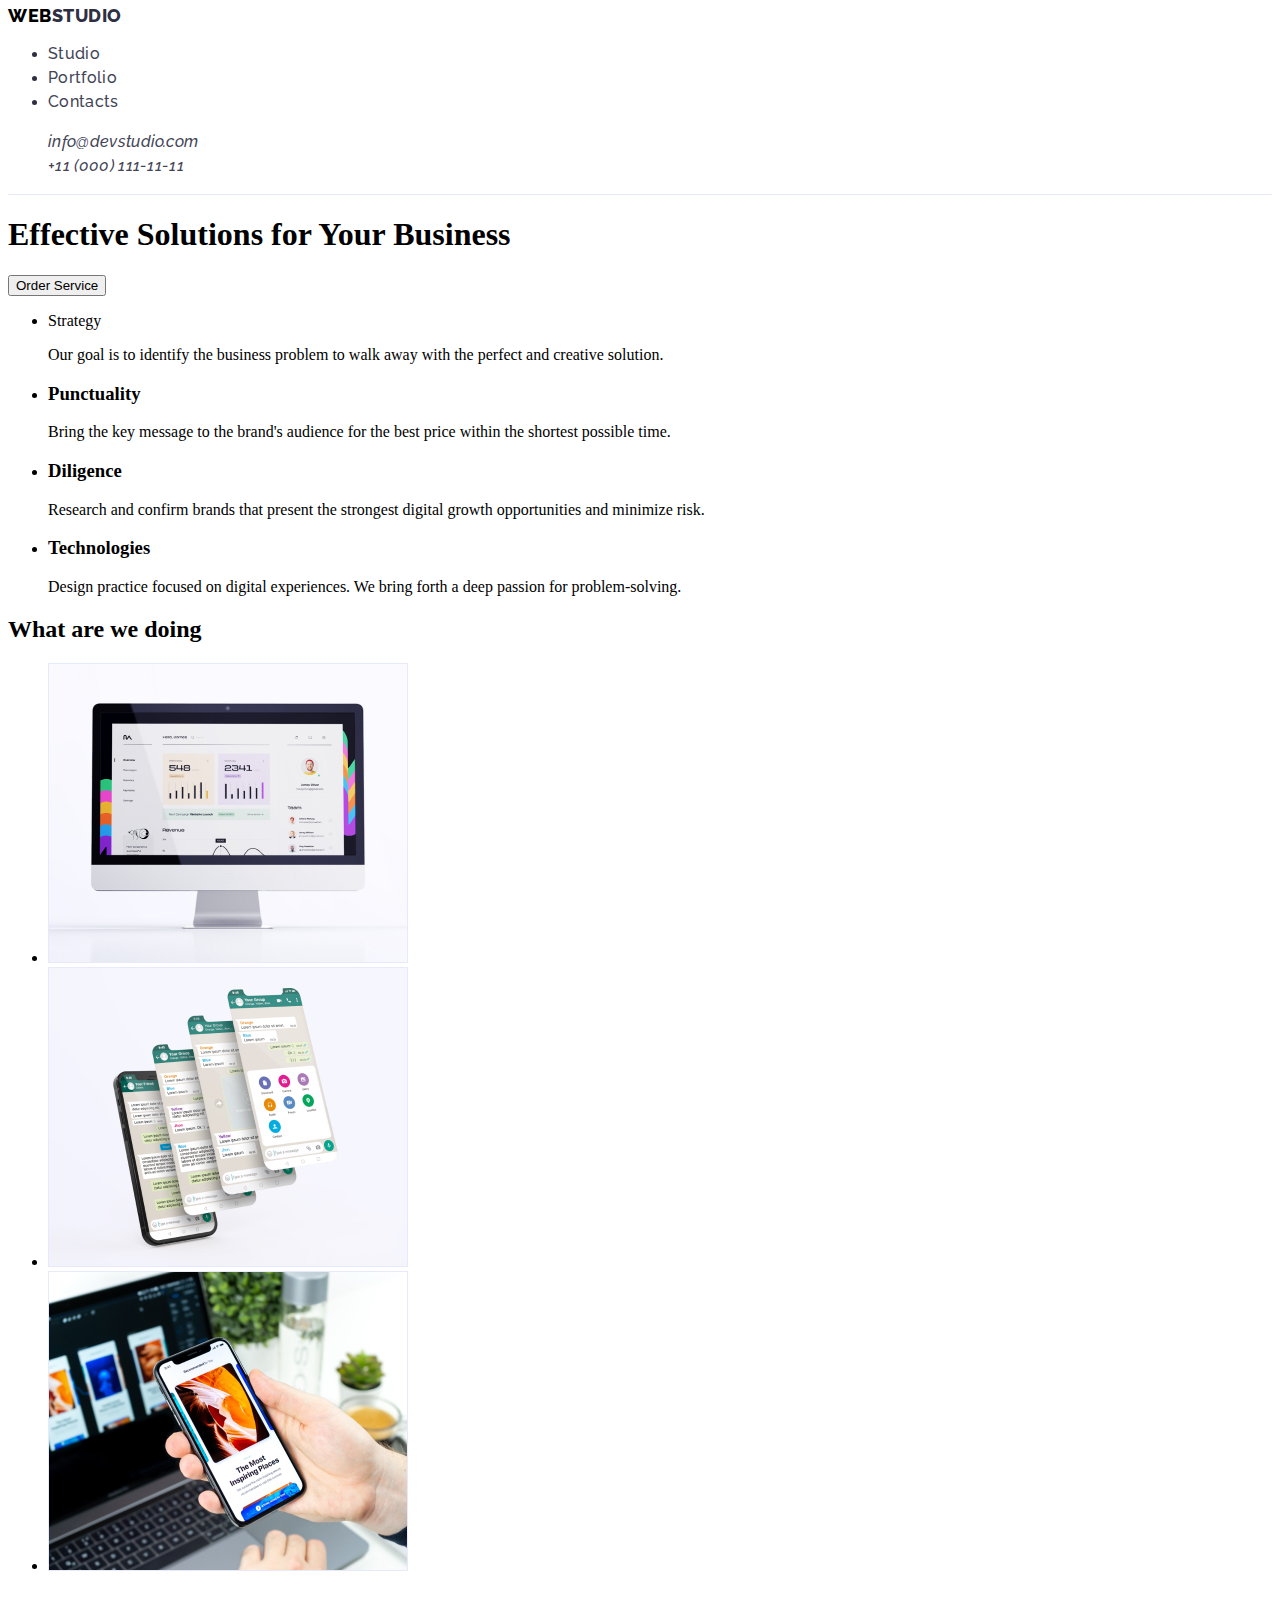
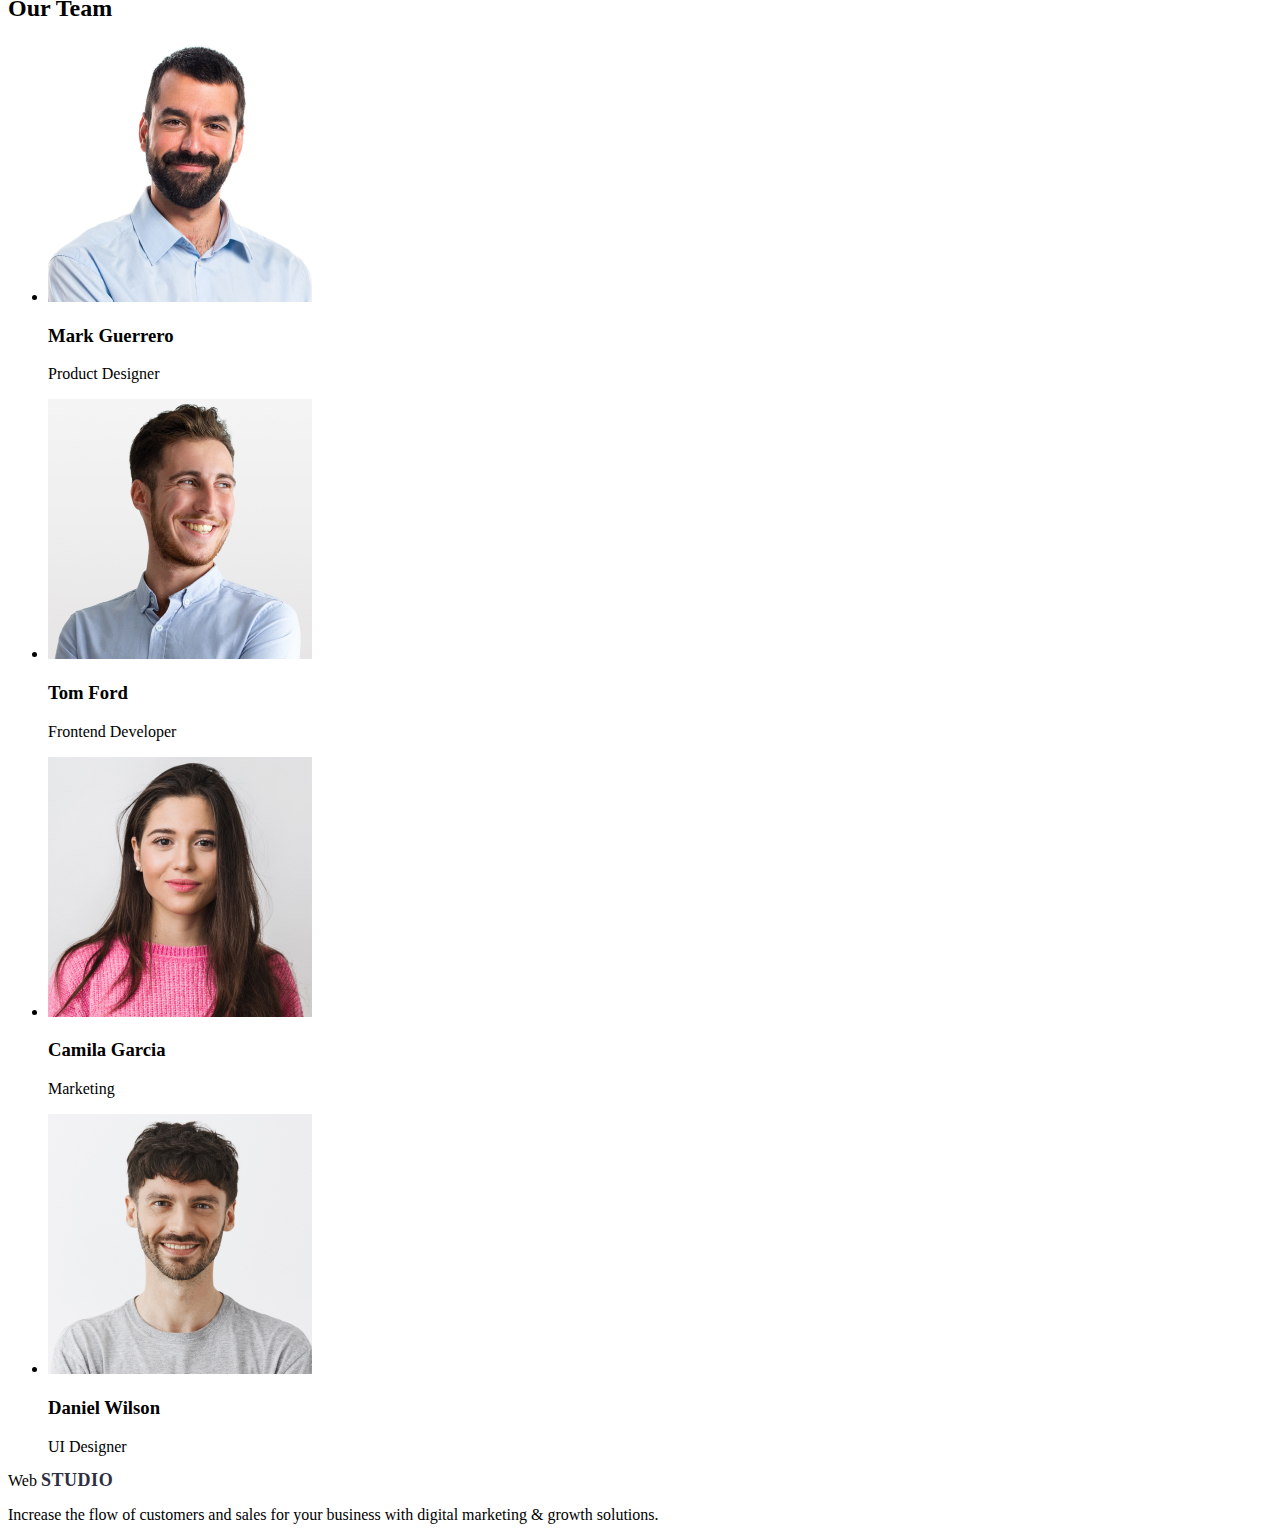
==== index.html @ d3e0f29e "header" ====
<!DOCTYPE html>
<html lang="en">
<head>
    <meta charset="UTF-8">
    <meta name="viewport" content="width=device-width, initial-scale=1.0">
    <title>Web Studio</title>
    <link rel="stylesheet" href="node_modules/modern-normalize/modern-normalize.css">
    <link rel="preconnect" href="https://fonts.googleapis.com">
    <link rel="preconnect" href="https://fonts.gstatic.com" crossorigin>
    <link href="https://fonts.googleapis.com/css2?family=Raleway:wght@800&family=Roboto:wght@400;500;700;900&display=swap" rel="stylesheet">
    <link rel="stylesheet" href="./css/styles.css">
</head>
<body>
    <!--HEADER-->
<header class="header">
    <div class="div-container container">
        <nav class="header-nav list">
            <a class="header-logo link" href="./index.html"
                >Web<span class="span-logo">Studio</span>
            </a>
         
              <ul class="header-menu-list">
                <li class="header-list">
                    <a class="header-list-link link" href="./index.html">Studio</a>
                </li>
                  <li class="header-list">
                    <a class="header-list-link link" href="./portfolio.html">Portfolio</a>
                </li >
                  <li class="header-list">
                    <a class="header-list-link link" href="">Contacts</a>
                </li>
              </ul>
          </nav>
    
    <address  class="header-address">
        <ul class="header-address-menu list">
            <li class="header-addres-list" >
                <a class="contact link" href="mailto:info@devstudio.com">info@devstudio.com</a>
            </li>
            <li class="header-addres-list">
                <a class="contact link" href="tel:+110001111111">+11 (000) 111-11-11</a>
            </li>
        </ul>
    </address>
</header>

<main>
<!--HERO SECTION-->
   <section class="hero"> 
        <div class="container">
        <h1 class="hero-title">Effective Solutions for Your Business</h1>
        <button class="hero-button" type="button">Order Service</button>   
    </div>        
    </section>

<!-- Section 2-->
    <section >
        <div >
            <h2  hidden>benefits</h2>
            <ul>
                <li>
                    <h3">Strategy</h3>
                    <p >Our goal is to identify the business problem to walk away with the perfect and creative solution.</p>
                </li>
                <li >
                    <h3>Punctuality</h3>
                    <p>Bring the key message to the brand's audience for the best price within the shortest possible time.</p>
                </li>
                <li >
                    <h3 >Diligence</h3>
                    <p>Research and confirm brands that present the strongest digital growth opportunities and minimize risk.</p>
                </li>
                <li>
                    <h3 >Technologies</h3>
                    <p >Design practice focused on digital experiences. We bring forth a deep passion for problem-solving.</p>
                </li> 
            </ul>  
        </div>               
    </section>

    <!-- Section 3-->
    <section >
        <div>
            <h2 >What are we doing</h2>
            <ul >
                <li class="intent-list"> 
                    <img src="./images/img1.jpg" alt="computer" width="360" />
                </li>
                <li>
                    <img src="./images/img2.jpg" alt="messenger" width="360" />
                </li>
                <li>
                    <img src="./images/img3.jpg" alt="phone" width="360"  />
                </li>
            </ul>
        </div>
    </section>

    <!-- Section 4-->  
    <section>
        <div>
            <h2 id="Portfolio">Our Team</h2>
            <ul>
                <li>
                   <img 
                    src="./images/secman1.jpg" 
                    alt="Mark Guerrero"
                    width="264" />
                    <div>
                        <h3>Mark Guerrero</h3>
                        <p>Product Designer</p>
                    </div>
                        

                </li>
                <li>
                    <img 
                    src="./images/secman2.jpg"
                    alt="Tom Ford"
                    width="264" />
                    <div>
                        <h3>Tom Ford</h3>
                        <p>Frontend Developer</p>
                    </div>
                </li>
                <li>
                    <img 
                    src="./images/secman3.jpg"
                    alt="Camila Garcia"
                    width="264" />
                    <div class="container">
                        <h3>Camila Garcia</h3>
                        <p>Marketing</p> 
                    </div>
                </li>
                <li>
                    <img 
                    src="./images/secman4.jpg"
                    alt="Daniel Wilson"
                    width="264" />
                    <div>
                        <h3>Daniel Wilson</h3>
                        <p>UI Designer</p> 
                    </div>
                </li>
            </ul>
        </div>
    </section>
</main>
<!-- Footer-->
<footer>
    <section>
        
           <a >Web
            <span class="span-logo">Studio</span></a>
        
        <div>
           <p>Increase the flow of customers and sales for your business with digital marketing & growth solutions.</p>
        </div>
    </section>
        
</footer>
</body>

</html>
---- css/styles.css ----
.body{
    font-family: "Roboto", sans-serif;
    color: #434455;
    background-color: #FFFFFF;
}

:root{
--background-color: #FFF;
----IRIS: #4D5AE5;
----NAVY-BLUE: #2E2F42;
----CLOUD: #F4F4FD;
--SLATE: #434455;

}

a:hover,
a:focus{
    color: #4D5AE5;
}

.li a:hover{
    color: #404BBF;
}

.list{
    list-style: none;
}

.container{

}
.link {
    text-decoration: none
}
.link:hover {
    color: #404bbf;
}

.link:focus {
    color: #404bbf;
}

/* HEADER*/

.header {
    border-bottom: 1px solid  #E7E9FC;
    
        
}

.header-nav {
   
}

.header-logo {
    color: var(--IRIS);
    font-family: "Raleway", sans-serif;
        font-size: 18px;
        font-weight: 800;
        line-height: 1.17px;
        letter-spacing: 0.03em;
        text-transform: uppercase;
    text-decoration: none;
}
.span-logo{
    color: var(----NAVY-BLUE);
        font-size: 18px;
        font-weight: 800;
        line-height: 1.16px;
        letter-spacing: 0.03em;
        text-transform: uppercase;

}

.header-menu-list {
    color: var(--NAVY-BLUE, #2E2F42);
   
    font-weight: 500;
     font-size: 16px;
    line-height: 1.5;
    letter-spacing: 0.02em;

}

.header-list {}

.header-list-link {
    font-family: "Raleway", sans-serif;
    color: var(--SLATE);
    font-size: 16px; 
    font-weight: 500;
    line-height: 1.5px;
    letter-spacing: 0.02em;
    text-decoration: none;
}
.header-list-link:hover
.header-list-link:focus {
    color: #404bbf;
}

.header-address {
    color: var(--SLATE);
    font-size: 16px;
    font-weight: 400;
    line-height: 1.5px;
    letter-spacing: 0.02em;
}

.header-address-menu {}

.list { list-style: none;}

.header-addres-list {
    font-family: "Raleway", sans-serif;
    font-size: 16px;
    font-weight: 500;
    line-height: 1.5;
    letter-spacing: 0.02em;
    color: var(----NAVY-BLUE);
    text-decoration: none;
}

.contact{
    font-size: 16px;
    line-height: 1.5;
    letter-spacing: 0.02em;
    text-decoration: none;
    color: var(--SLATE);
}
.contact :hover
.contact:focus {
    color: #404bbf;
}
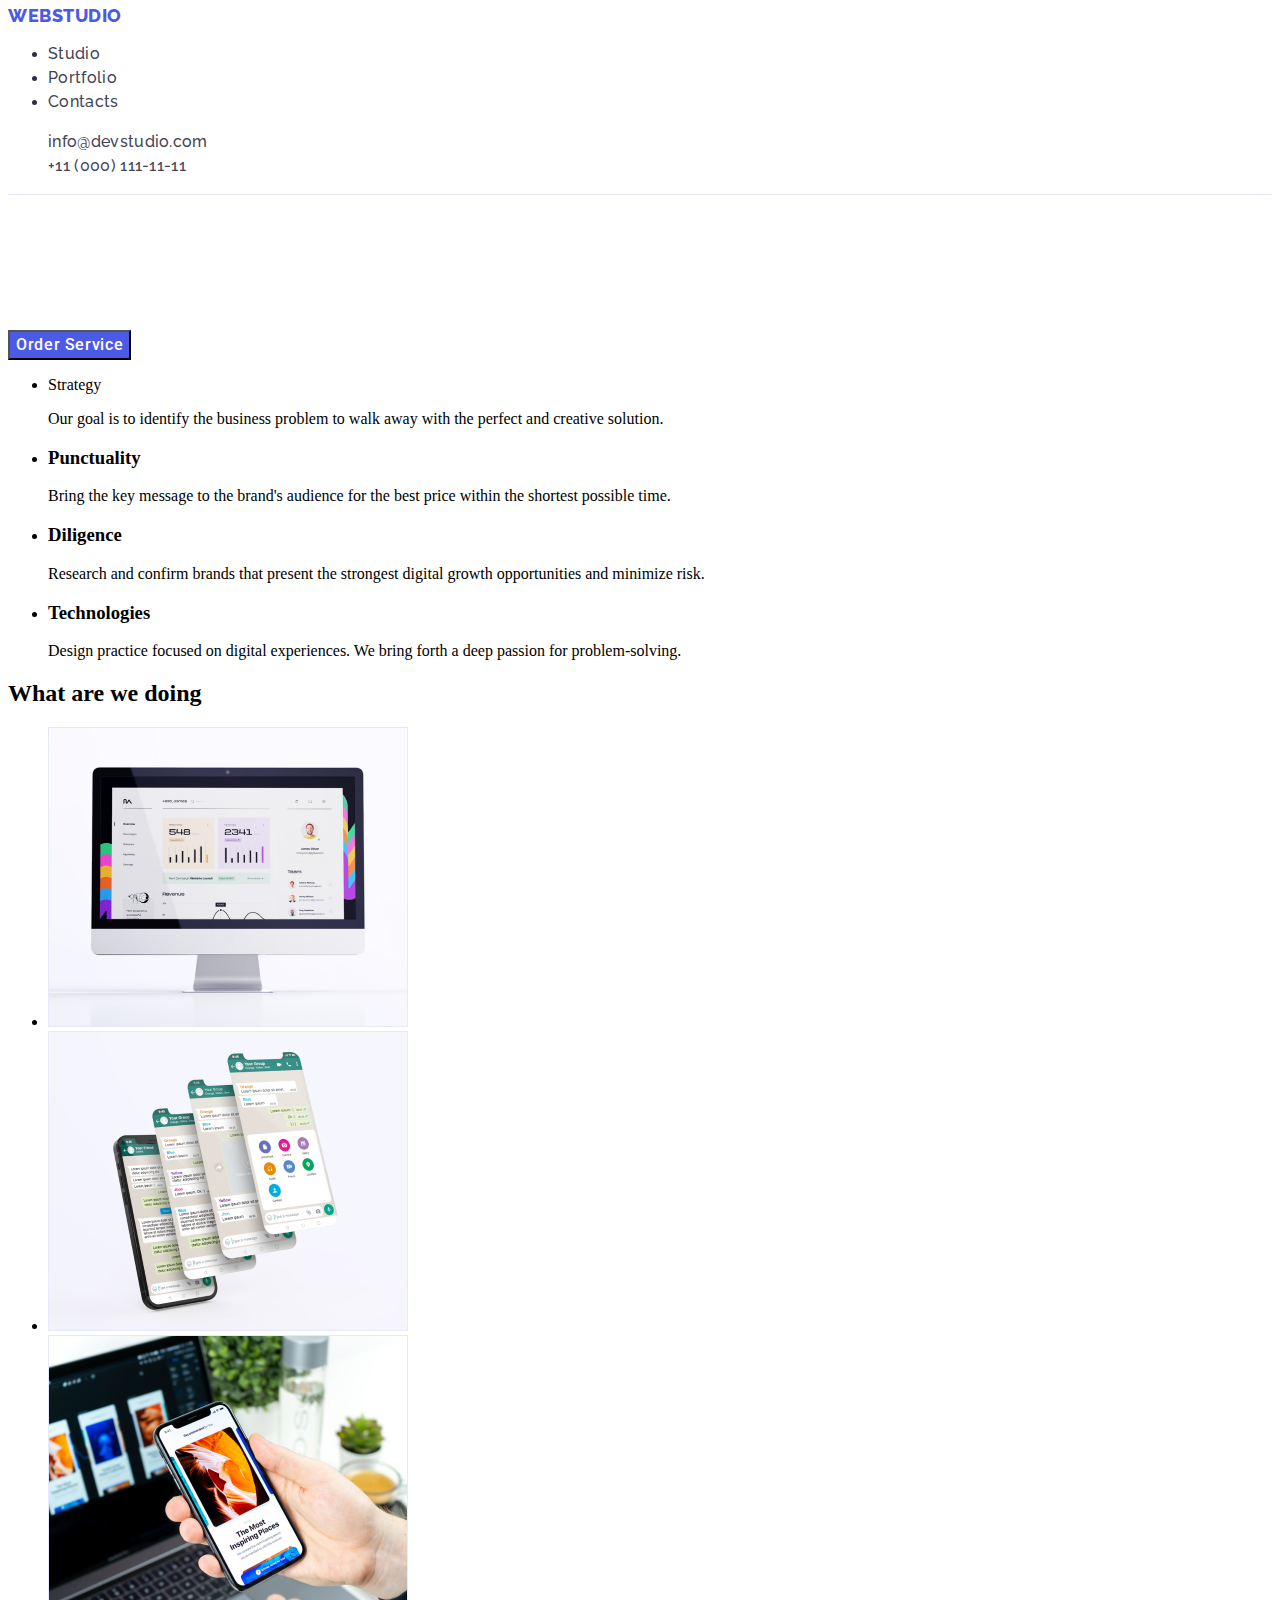
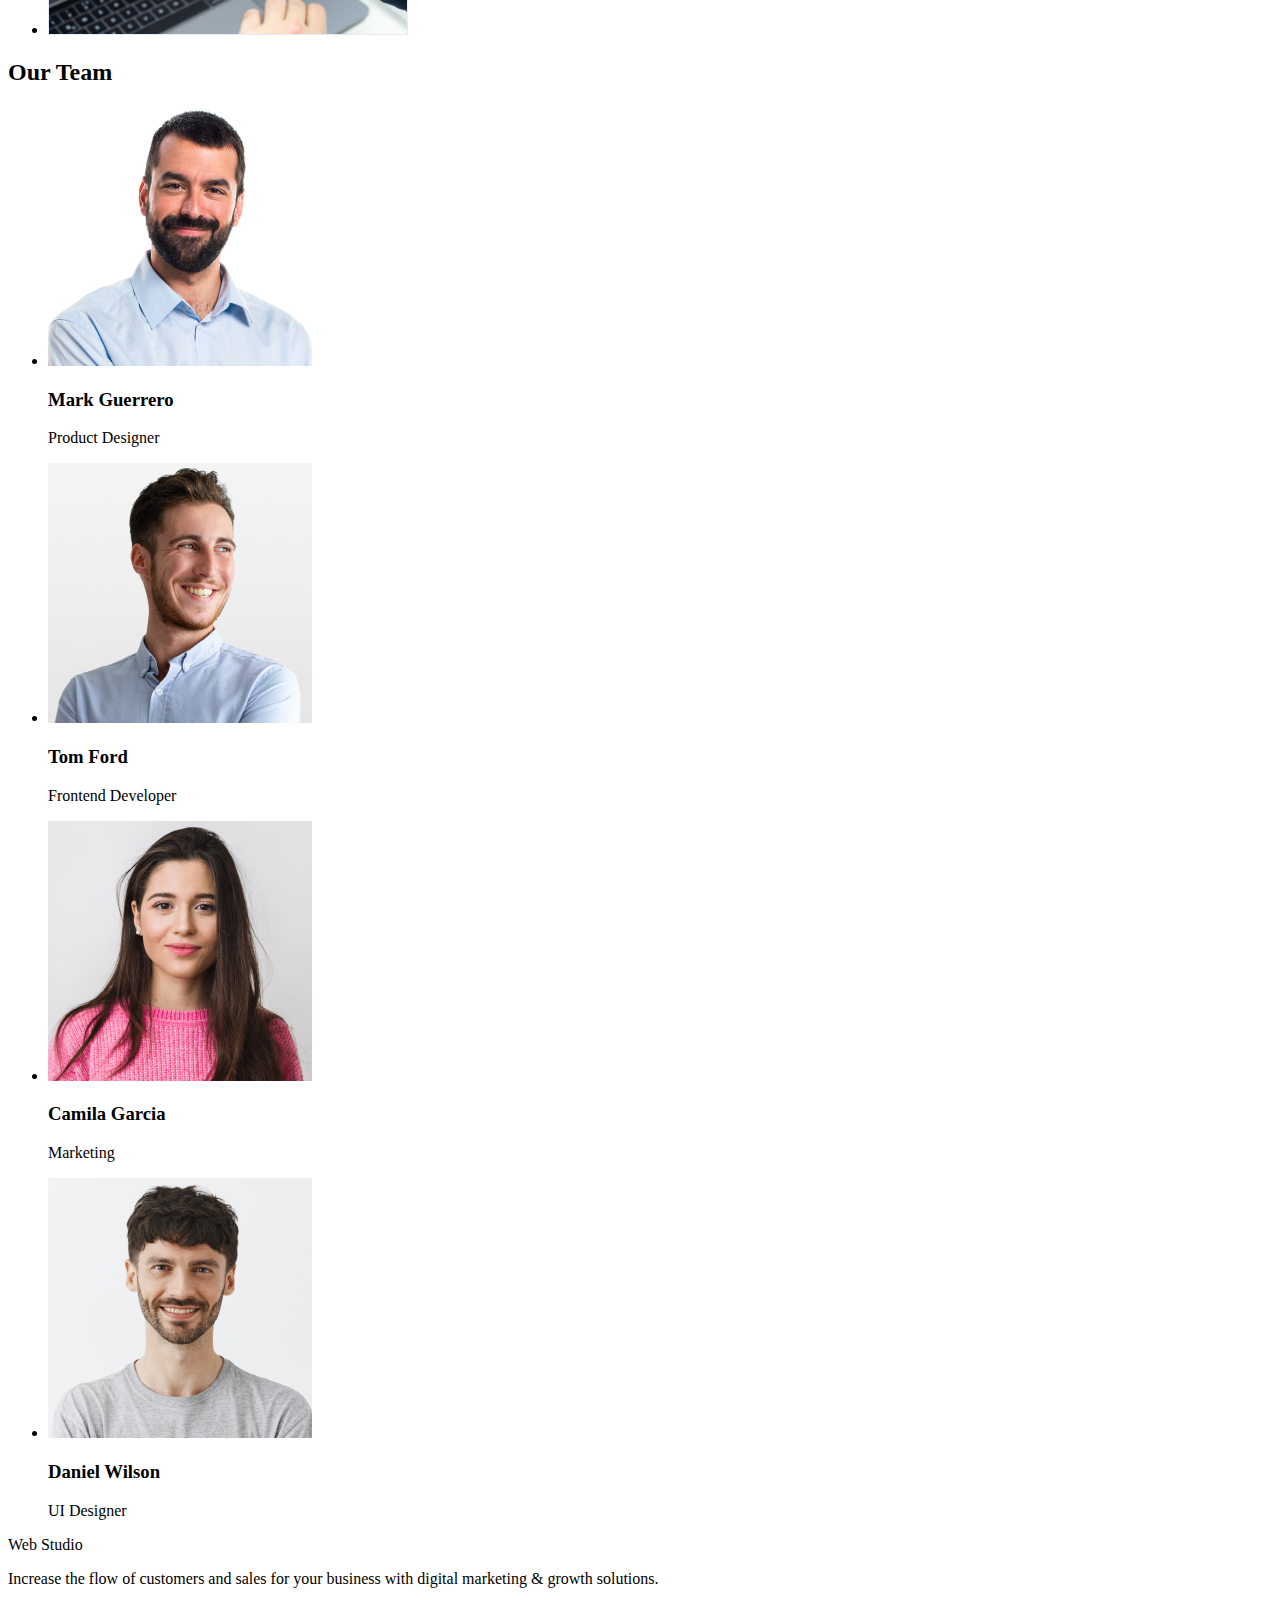
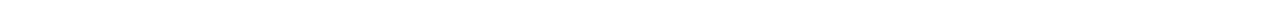
==== commit 91c600cc: "hero" ====
--- a/index.html
+++ b/index.html
@@ -12,50 +12,46 @@
 </head>
 <body>
     <!--HEADER-->
-<header class="header">
-    <div class="div-container container">
-        <nav class="header-nav list">
-            <a class="header-logo link" href="./index.html"
-                >Web<span class="span-logo">Studio</span>
-            </a>
-         
-              <ul class="header-menu-list">
-                <li class="header-list">
-                    <a class="header-list-link link" href="./index.html">Studio</a>
+ <header class="header">
+            <nav class="header-nav list">
+                <a class="header-logo link" href="./index.html"
+                >Web<span class="header-span"></span>Studio</a>
+             
+                  <ul class="header-menu-list">
+                    <li class="header-list">
+                        <a class="header-list-link link" href="./index.html">Studio</a>
+                    </li class="header-list">
+                      <li>
+                        <a class="header-list-link link" href="./portfolio.html">Portfolio</a>
+                    </li class="header-list">
+                      <li>
+                        <a class="header-list-link link" href="">Contacts</a>
+                    </li>
+                  </ul>
+              </nav>
+        <address class="header-address">
+            <ul class="header-address-menu list">
+                <li class="header-address-list" >
+                    <a class="contact link" href="mailto:info@devstudio.com">info@devstudio.com</a>
                 </li>
-                  <li class="header-list">
-                    <a class="header-list-link link" href="./portfolio.html">Portfolio</a>
-                </li >
-                  <li class="header-list">
-                    <a class="header-list-link link" href="">Contacts</a>
+                <li class="header-address-list">
+                    <a class="contact link" href="tel:+110001111111">+11 (000) 111-11-11</a>
                 </li>
-              </ul>
-          </nav>
-    
-    <address  class="header-address">
-        <ul class="header-address-menu list">
-            <li class="header-addres-list" >
-                <a class="contact link" href="mailto:info@devstudio.com">info@devstudio.com</a>
-            </li>
-            <li class="header-addres-list">
-                <a class="contact link" href="tel:+110001111111">+11 (000) 111-11-11</a>
-            </li>
-        </ul>
-    </address>
-</header>
-
+            </ul>
+        </address>
+    </header>
 <main>
 <!--HERO SECTION-->
    <section class="hero"> 
-        <div class="container">
+        
         <h1 class="hero-title">Effective Solutions for Your Business</h1>
         <button class="hero-button" type="button">Order Service</button>   
-    </div>        
+          
     </section>
 
 <!-- Section 2-->
     <section >
-        <div >
+        
             <h2  hidden>benefits</h2>
             <ul>
                 <li>
@@ -75,7 +71,7 @@
                     <p >Design practice focused on digital experiences. We bring forth a deep passion for problem-solving.</p>
                 </li> 
             </ul>  
-        </div>               
+                      
     </section>
 
     <!-- Section 3-->
--- a/css/styles.css
+++ b/css/styles.css
@@ -6,9 +6,9 @@
 
 :root{
 --background-color: #FFF;
-----IRIS: #4D5AE5;
-----NAVY-BLUE: #2E2F42;
-----CLOUD: #F4F4FD;
+--IRIS: #4D5AE5;
+--NAVY-BLUE: #2E2F42;
+--CLOUD: #F4F4FD;
 --SLATE: #434455;
 
 }
@@ -62,7 +62,7 @@
         text-transform: uppercase;
     text-decoration: none;
 }
-.span-logo{
+.header-span{
     color: var(----NAVY-BLUE);
         font-size: 18px;
         font-weight: 800;
@@ -104,13 +104,14 @@
     font-weight: 400;
     line-height: 1.5px;
     letter-spacing: 0.02em;
+    font-style: normal
 }
 
 .header-address-menu {}
 
 .list { list-style: none;}
 
-.header-addres-list {
+.header-address-list {
     font-family: "Raleway", sans-serif;
     font-size: 16px;
     font-weight: 500;
@@ -128,6 +129,36 @@
     color: var(--SLATE);
 }
 .contact :hover
-.contact:focus {
+.contact :focus {
     color: #404bbf;
+}
+
+/*--HERO SECTION--*/
+.hero {
+
+}
+
+.hero-title {
+background-color: var(----NAVY-BLUE);
+    font-size: 56px;
+    line-height: 1.07;
+    text-align: center;
+    letter-spacing: 0.02em;
+    color: #ffffff;
+}
+
+.hero-button {
+    background-color: #4D5AE5;
+    font-family: "Roboto", sans-serif;
+    font-weight: 500;
+    font-size: 16px;
+     line-height: 1.5;
+    letter-spacing: 0.04em;
+    color: #ffffff;
+}
+
+.hero-button :hover
+.hero-button :focus{
+background-color: #404BBF;
+cursor: pointer;
 }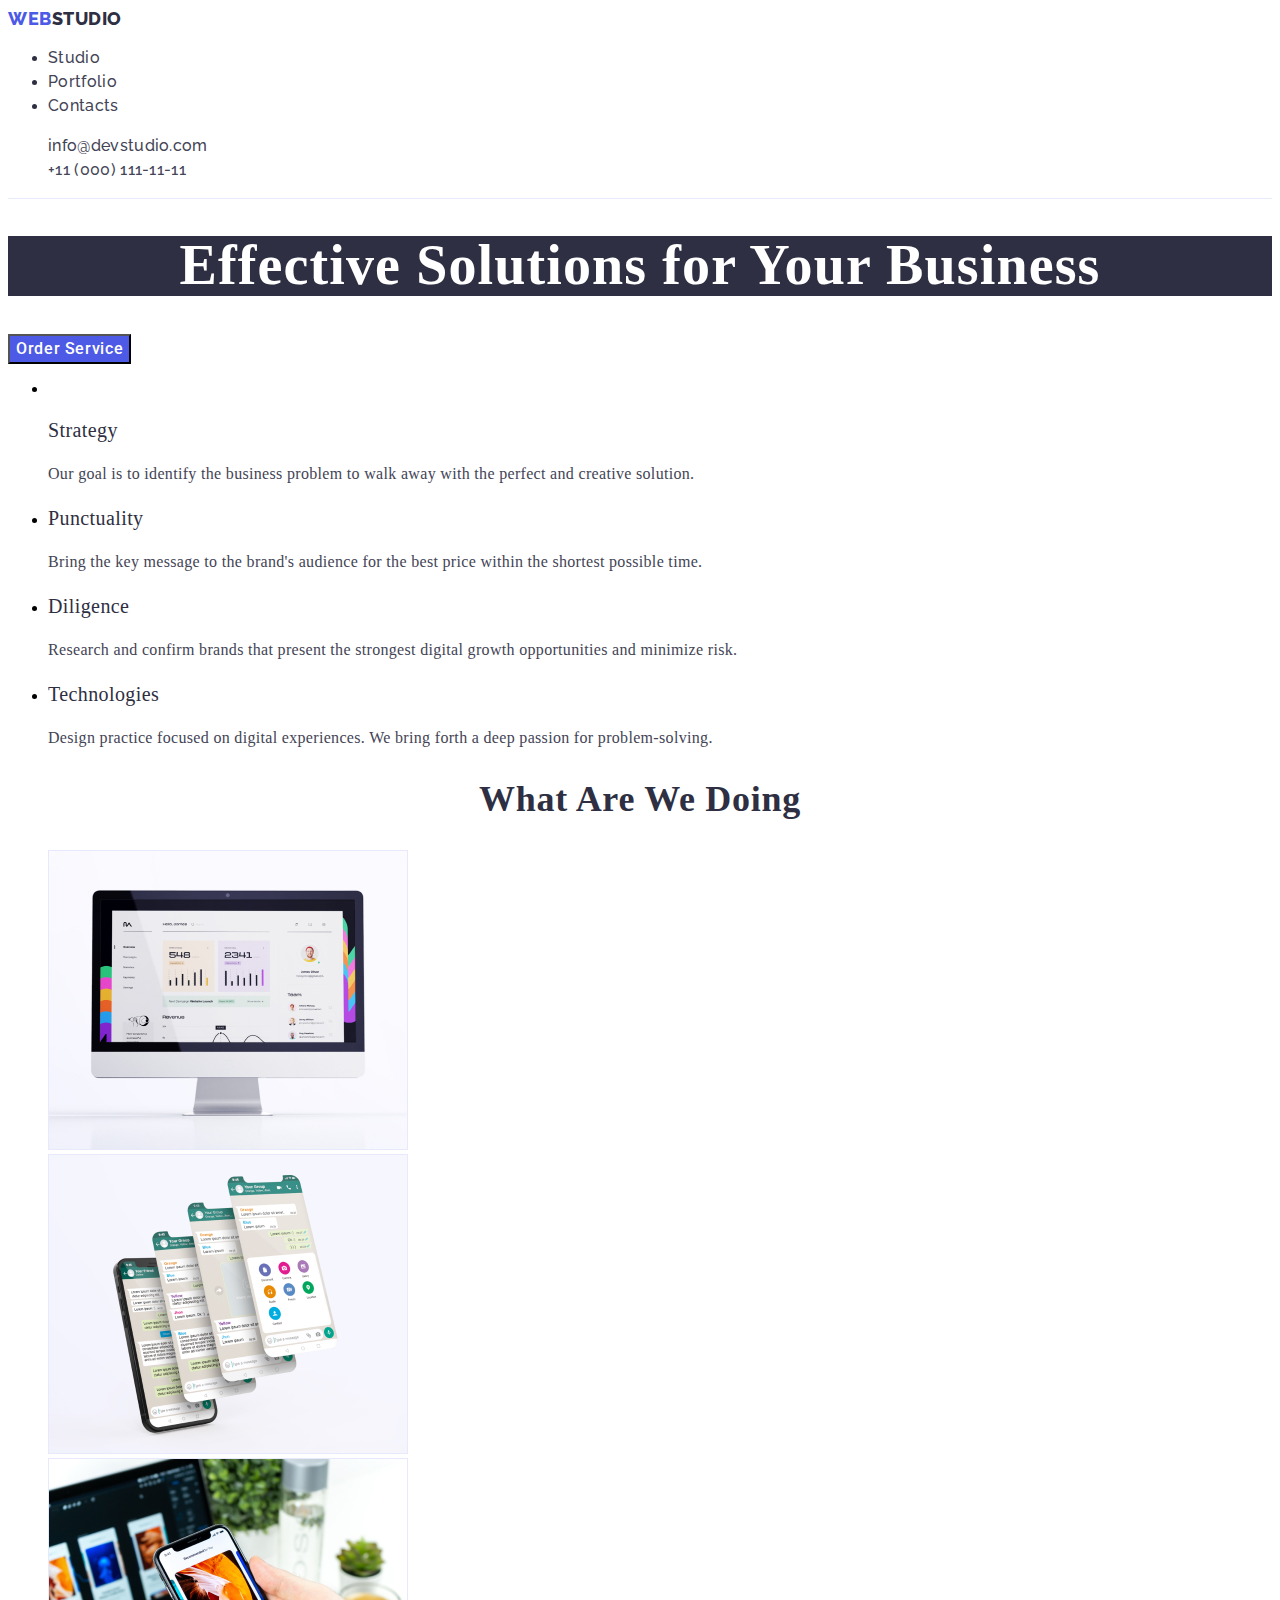
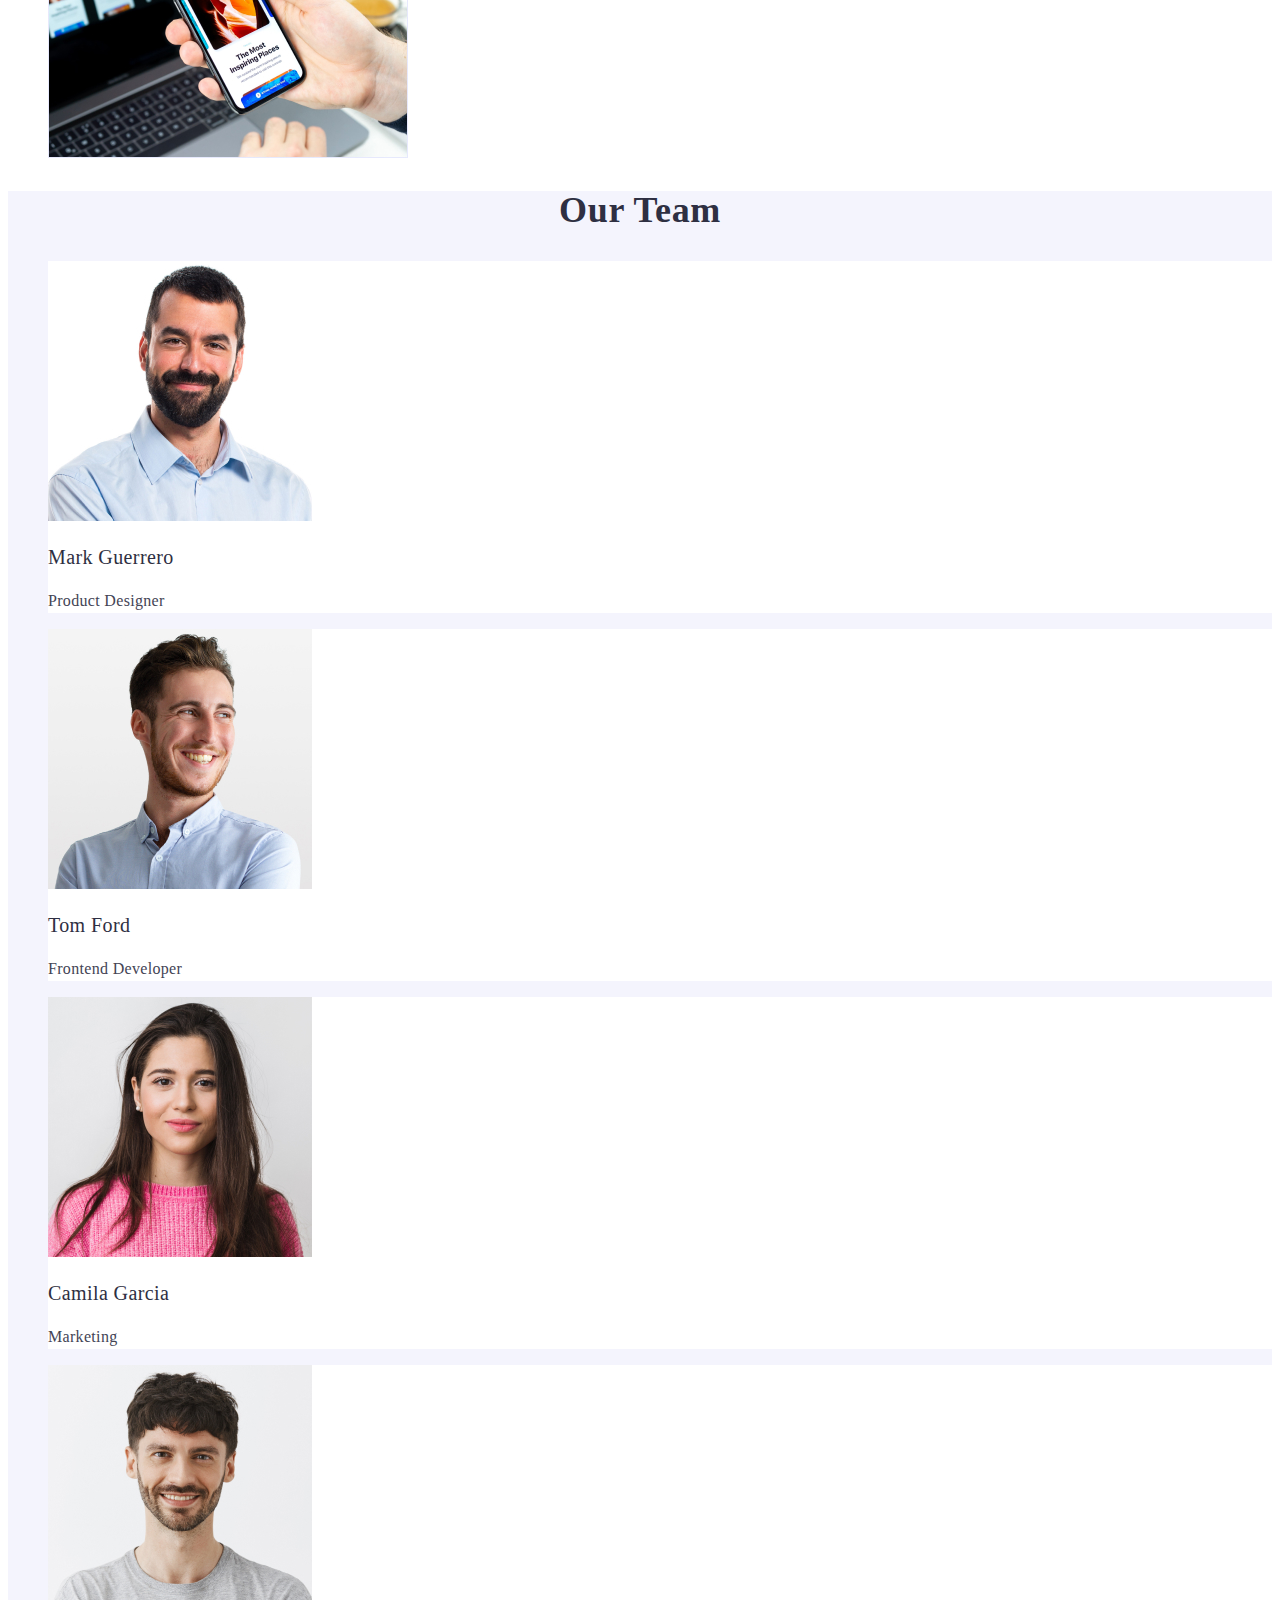
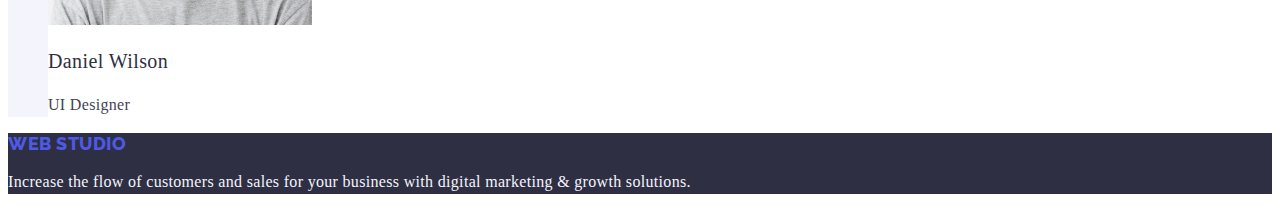
==== commit 61bd68d3: "footer" ====
--- a/index.html
+++ b/index.html
@@ -13,10 +13,10 @@
 <body>
     <!--HEADER-->
  <header class="header">
-            <nav class="header-nav list">
+            
                 <a class="header-logo link" href="./index.html"
-                >Web<span class="header-span"></span>Studio</a>
-             
+                >Web<span class="header-span">Studio</span></a>
+             <nav class="header-nav list">
                   <ul class="header-menu-list">
                     <li class="header-list">
                         <a class="header-list-link link" href="./index.html">Studio</a>
@@ -28,7 +28,7 @@
                         <a class="header-list-link link" href="">Contacts</a>
                     </li>
                   </ul>
-              </nav>
+            </nav>
         <address class="header-address">
             <ul class="header-address-menu list">
                 <li class="header-address-list" >
@@ -50,108 +50,108 @@
     </section>
 
 <!-- Section 2-->
-    <section >
+    <section class="benefits">
         
-            <h2  hidden>benefits</h2>
-            <ul>
-                <li>
-                    <h3">Strategy</h3>
-                    <p >Our goal is to identify the business problem to walk away with the perfect and creative solution.</p>
+            <h2  class="visually-hidden">benefits</h2>
+            <ul class="benefits-socials">
+                <li class="benefits-list"></li>
+                    <h3 class="benefits-title">Strategy</h3>
+                    <p class="benefits-text">Our goal is to identify the business problem to walk away with the perfect and creative solution.</p>
                 </li>
-                <li >
-                    <h3>Punctuality</h3>
-                    <p>Bring the key message to the brand's audience for the best price within the shortest possible time.</p>
+                <li class="benefits-list">
+                    <h3 class="benefits-title">Punctuality</h3>
+                    <p class="benefits-text">Bring the key message to the brand's audience for the best price within the shortest possible time.</p>
                 </li>
-                <li >
-                    <h3 >Diligence</h3>
-                    <p>Research and confirm brands that present the strongest digital growth opportunities and minimize risk.</p>
+                <li class="benefits-list">
+                    <h3 class="benefits-title">Diligence</h3>
+                    <p class="benefits-text">Research and confirm brands that present the strongest digital growth opportunities and minimize risk.</p>
                 </li>
-                <li>
-                    <h3 >Technologies</h3>
-                    <p >Design practice focused on digital experiences. We bring forth a deep passion for problem-solving.</p>
+                <li class="benefits-list">
+                    <h3 class="benefits-title">Technologies</h3>
+                    <p class="benefits-text">Design practice focused on digital experiences. We bring forth a deep passion for problem-solving.</p>
                 </li> 
-            </ul>  
-                      
+            </ul> 
     </section>
 
     <!-- Section 3-->
-    <section >
-        <div>
-            <h2 >What are we doing</h2>
-            <ul >
+    <section class="intent">
+        
+            <h2 class="intent-title">What are we doing</h2>
+            <ul class="intent-socials list">
                 <li class="intent-list"> 
                     <img src="./images/img1.jpg" alt="computer" width="360" />
                 </li>
-                <li>
+                <li class="intent-list">
                     <img src="./images/img2.jpg" alt="messenger" width="360" />
                 </li>
-                <li>
+                <li class="intent-list">
                     <img src="./images/img3.jpg" alt="phone" width="360"  />
                 </li>
             </ul>
-        </div>
+        
     </section>
 
     <!-- Section 4-->  
-    <section>
-        <div>
-            <h2 id="Portfolio">Our Team</h2>
-            <ul>
-                <li>
-                   <img 
+
+    <section class="team">
+       
+        <h2 class="team-title" id="Portfolio">Our Team</h2>
+        <ul class="team-social list">
+            <li class="team-list">
+                <img 
                     src="./images/secman1.jpg" 
                     alt="Mark Guerrero"
                     width="264" />
-                    <div>
-                        <h3>Mark Guerrero</h3>
-                        <p>Product Designer</p>
-                    </div>
+                 
+                <h3 class="team-title-card">Mark Guerrero</h3>
+                <p class="team-text">Product Designer</p>
+                   
                         
 
-                </li>
-                <li>
+            </li>
+            <li class="team-list">
                     <img 
                     src="./images/secman2.jpg"
                     alt="Tom Ford"
                     width="264" />
-                    <div>
-                        <h3>Tom Ford</h3>
-                        <p>Frontend Developer</p>
-                    </div>
-                </li>
-                <li>
-                    <img 
+                  
+                    <h3 class="team-title-card">Tom Ford</h3>
+                    <p class="team-text">Frontend Developer</p>
+                    
+            </li>
+            <li class="team-list">
+                <img 
                     src="./images/secman3.jpg"
                     alt="Camila Garcia"
                     width="264" />
-                    <div class="container">
-                        <h3>Camila Garcia</h3>
-                        <p>Marketing</p> 
-                    </div>
-                </li>
-                <li>
-                    <img 
+                    
+                    <h3 class="team-title-card">Camila Garcia</h3>
+                    <p class="team-text">Marketing</p> 
+                    
+            </li>
+            <li class="team-list">
+                <img 
                     src="./images/secman4.jpg"
                     alt="Daniel Wilson"
                     width="264" />
-                    <div>
-                        <h3>Daniel Wilson</h3>
-                        <p>UI Designer</p> 
-                    </div>
-                </li>
-            </ul>
-        </div>
+                    
+                    <h3 class="team-title-card">Daniel Wilson</h3>
+                    <p class="team-text">UI Designer</p> 
+                    
+            </li>
+        </ul>
+       
     </section>
 </main>
 <!-- Footer-->
 <footer>
-    <section>
+    <section class="footer">
         
-           <a >Web
-            <span class="span-logo">Studio</span></a>
+           <a class="footer-logo link" href="./index.html">Web
+            <span class="header-studio-logo">Studio</span></a>
         
         <div>
-           <p>Increase the flow of customers and sales for your business with digital marketing & growth solutions.</p>
+           <p class="footer-text">Increase the flow of customers and sales for your business with digital marketing & growth solutions.</p>
         </div>
     </section>
         
--- a/css/styles.css
+++ b/css/styles.css
@@ -1,6 +1,6 @@
 .body{
     font-family: "Roboto", sans-serif;
-    color: #434455;
+    color: var(--SLATE);
     background-color: #FFFFFF;
 }
 
@@ -57,16 +57,16 @@
     font-family: "Raleway", sans-serif;
         font-size: 18px;
         font-weight: 800;
-        line-height: 1.17px;
+        line-height: 1.17;
         letter-spacing: 0.03em;
         text-transform: uppercase;
     text-decoration: none;
 }
 .header-span{
-    color: var(----NAVY-BLUE);
+    color: var(--NAVY-BLUE);
         font-size: 18px;
         font-weight: 800;
-        line-height: 1.16px;
+        line-height: 1.16;
         letter-spacing: 0.03em;
         text-transform: uppercase;
 
@@ -89,7 +89,7 @@
     color: var(--SLATE);
     font-size: 16px; 
     font-weight: 500;
-    line-height: 1.5px;
+    line-height: 1.5;
     letter-spacing: 0.02em;
     text-decoration: none;
 }
@@ -102,7 +102,7 @@
     color: var(--SLATE);
     font-size: 16px;
     font-weight: 400;
-    line-height: 1.5px;
+    line-height: 1.5;
     letter-spacing: 0.02em;
     font-style: normal
 }
@@ -117,7 +117,7 @@
     font-weight: 500;
     line-height: 1.5;
     letter-spacing: 0.02em;
-    color: var(----NAVY-BLUE);
+    color: var(--NAVY-BLUE);
     text-decoration: none;
 }
 
@@ -131,6 +131,7 @@
 .contact :hover
 .contact :focus {
     color: #404bbf;
+    cursor: pointer;
 }
 
 /*--HERO SECTION--*/
@@ -139,7 +140,7 @@
 }
 
 .hero-title {
-background-color: var(----NAVY-BLUE);
+background-color: var(--NAVY-BLUE);
     font-size: 56px;
     line-height: 1.07;
     text-align: center;
@@ -161,4 +162,128 @@
 .hero-button :focus{
 background-color: #404BBF;
 cursor: pointer;
+}
+
+/*< !-- Section 2-->*/
+
+.visually-hidden {
+    position: absolute;
+    width: 1px;
+    height: 1px;
+    margin: -1px;
+    border: 0;
+    padding: 0;
+
+    white-space: nowrap;
+    clip-path: inset(100%);
+    clip: rect(0 0 0 0);
+    overflow: hidden;
+}
+
+.benefits {}
+
+.visually-hidden {}
+
+.benefits-socials {}
+
+.benefits-list {}
+
+.benefits-title {
+    font-weight: 500;
+    font-size: 20px;
+    line-height: 1.2;
+    letter-spacing: 0.02em;
+    color: var(--NAVY-BLUE);
+
+}
+
+.benefits-text {
+    font-size: 16px;
+    line-height: 1.5;
+    letter-spacing: 0.02em;
+    color: var(--SLATE)
+}
+
+/*< !-- Section 3-->*/
+
+.intent {}
+
+.intent-title {
+    font-size: 36px;
+    line-height: 1.11;
+    text-align: center;
+    letter-spacing: 0.02em;
+    text-transform: capitalize;
+    color: var(--NAVY-BLUE);
+
+
+}
+
+.intent-socials {}
+
+.intent-list {}
+
+/*< !-- Section 4-->*/
+
+.team {
+    background-color: #F4F4FD;
+}
+
+.team-title {
+    font-size: 36px;
+    line-height: 1.11;
+    text-align: center;
+    letter-spacing: 0.02em;
+    text-transform: capitalize;
+    color: var(--NAVY-BLUE)
+}
+
+.team-social {}
+
+.list {}
+
+.team-list {
+    background-color: #FFFFFF;
+
+}
+
+.team-title-card {
+    font-weight: 500;
+    font-size: 20px;
+    line-height: 1.2;
+    letter-spacing: 0.02em;
+    color: var(--NAVY-BLUE);
+}
+
+.team-text {
+    font-size: 16px;
+    line-height: 1.5;
+    letter-spacing: 0.02em;
+    color: var(--SLATE)
+}
+
+/*< !-- Footer-->*/
+
+.footer {
+    background-color: var(--NAVY-BLUE);
+
+}
+
+.footer-logo {
+    font-family: "Raleway", sans-serif;
+    font-weight: 800;
+    font-size: 18px;
+    line-height: 1.17;
+    letter-spacing: 0.03em;
+    text-transform: uppercase;
+    color: var(--IRIS);
+
+}
+
+.header-studio-logo {}
+
+.footer-text {
+    line-height: 1.5;
+    color: var(--CLOUD);
+    letter-spacing: 0.02em;
 }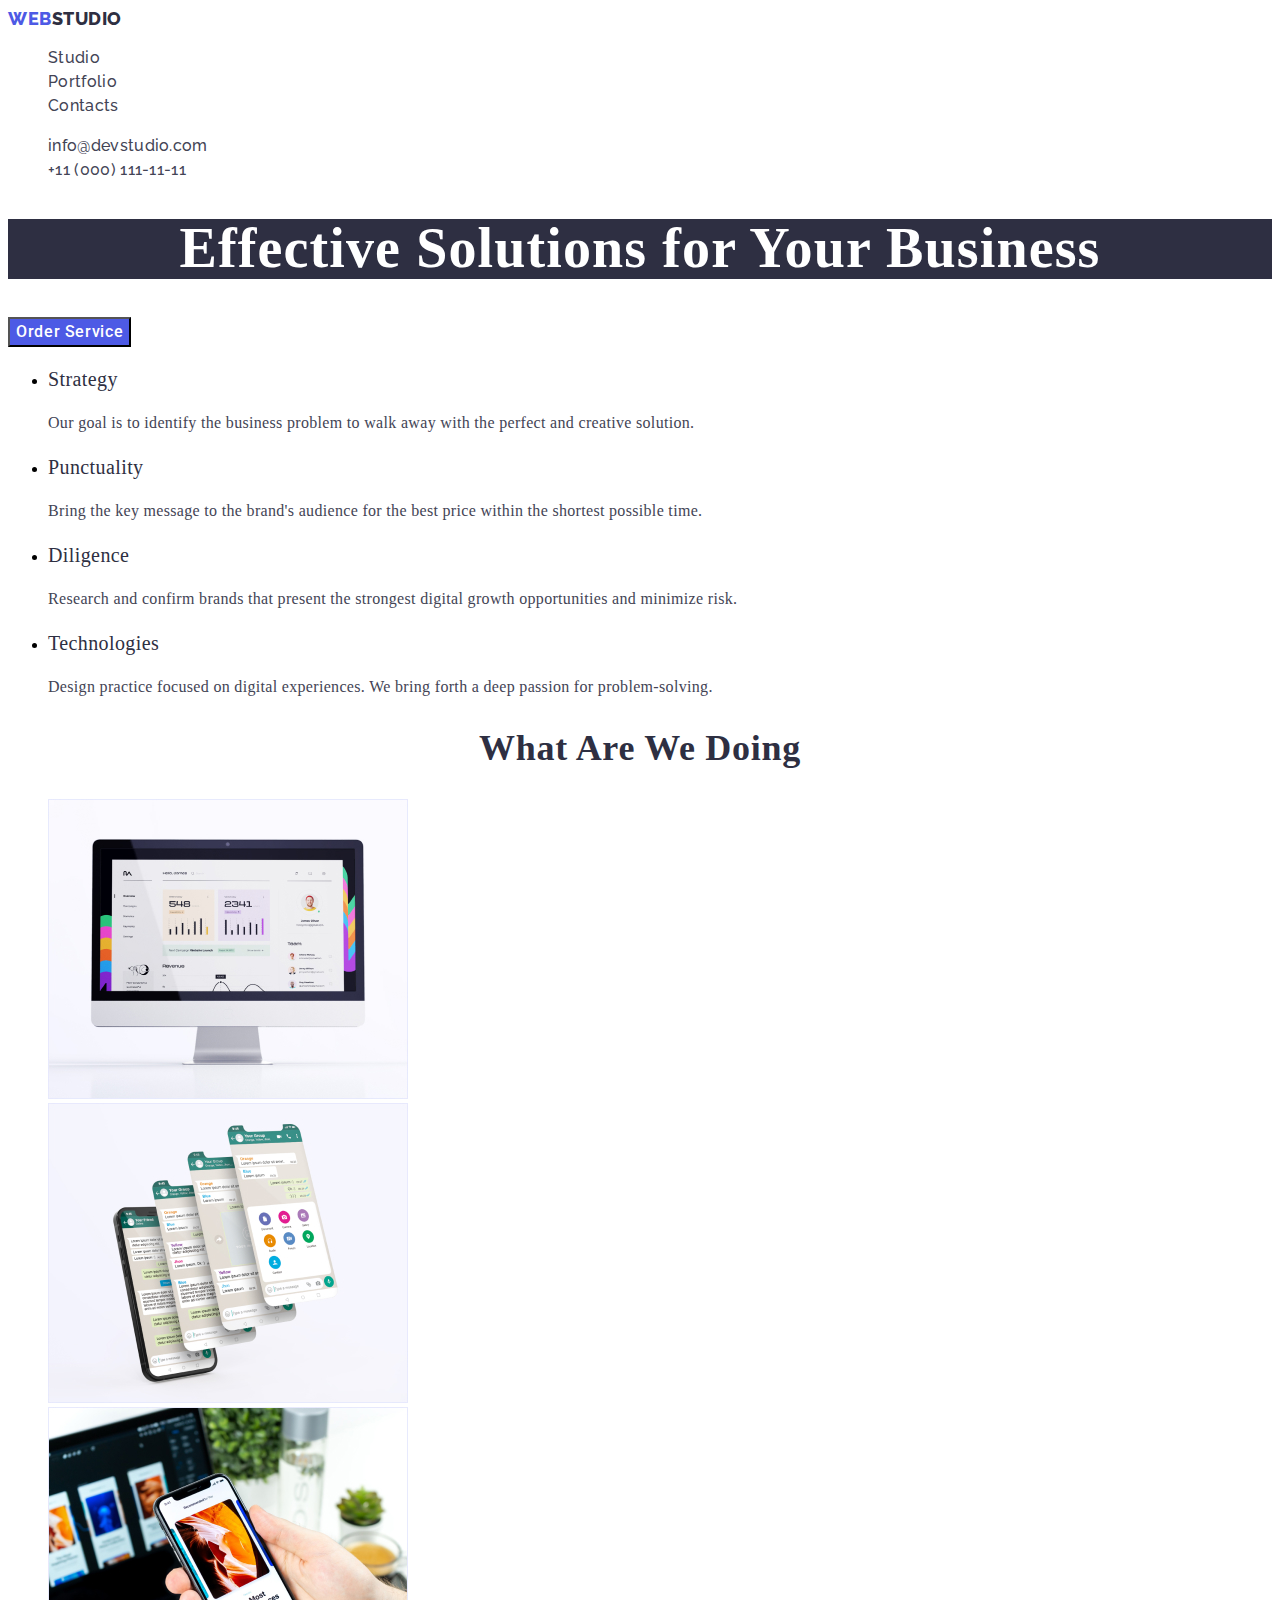
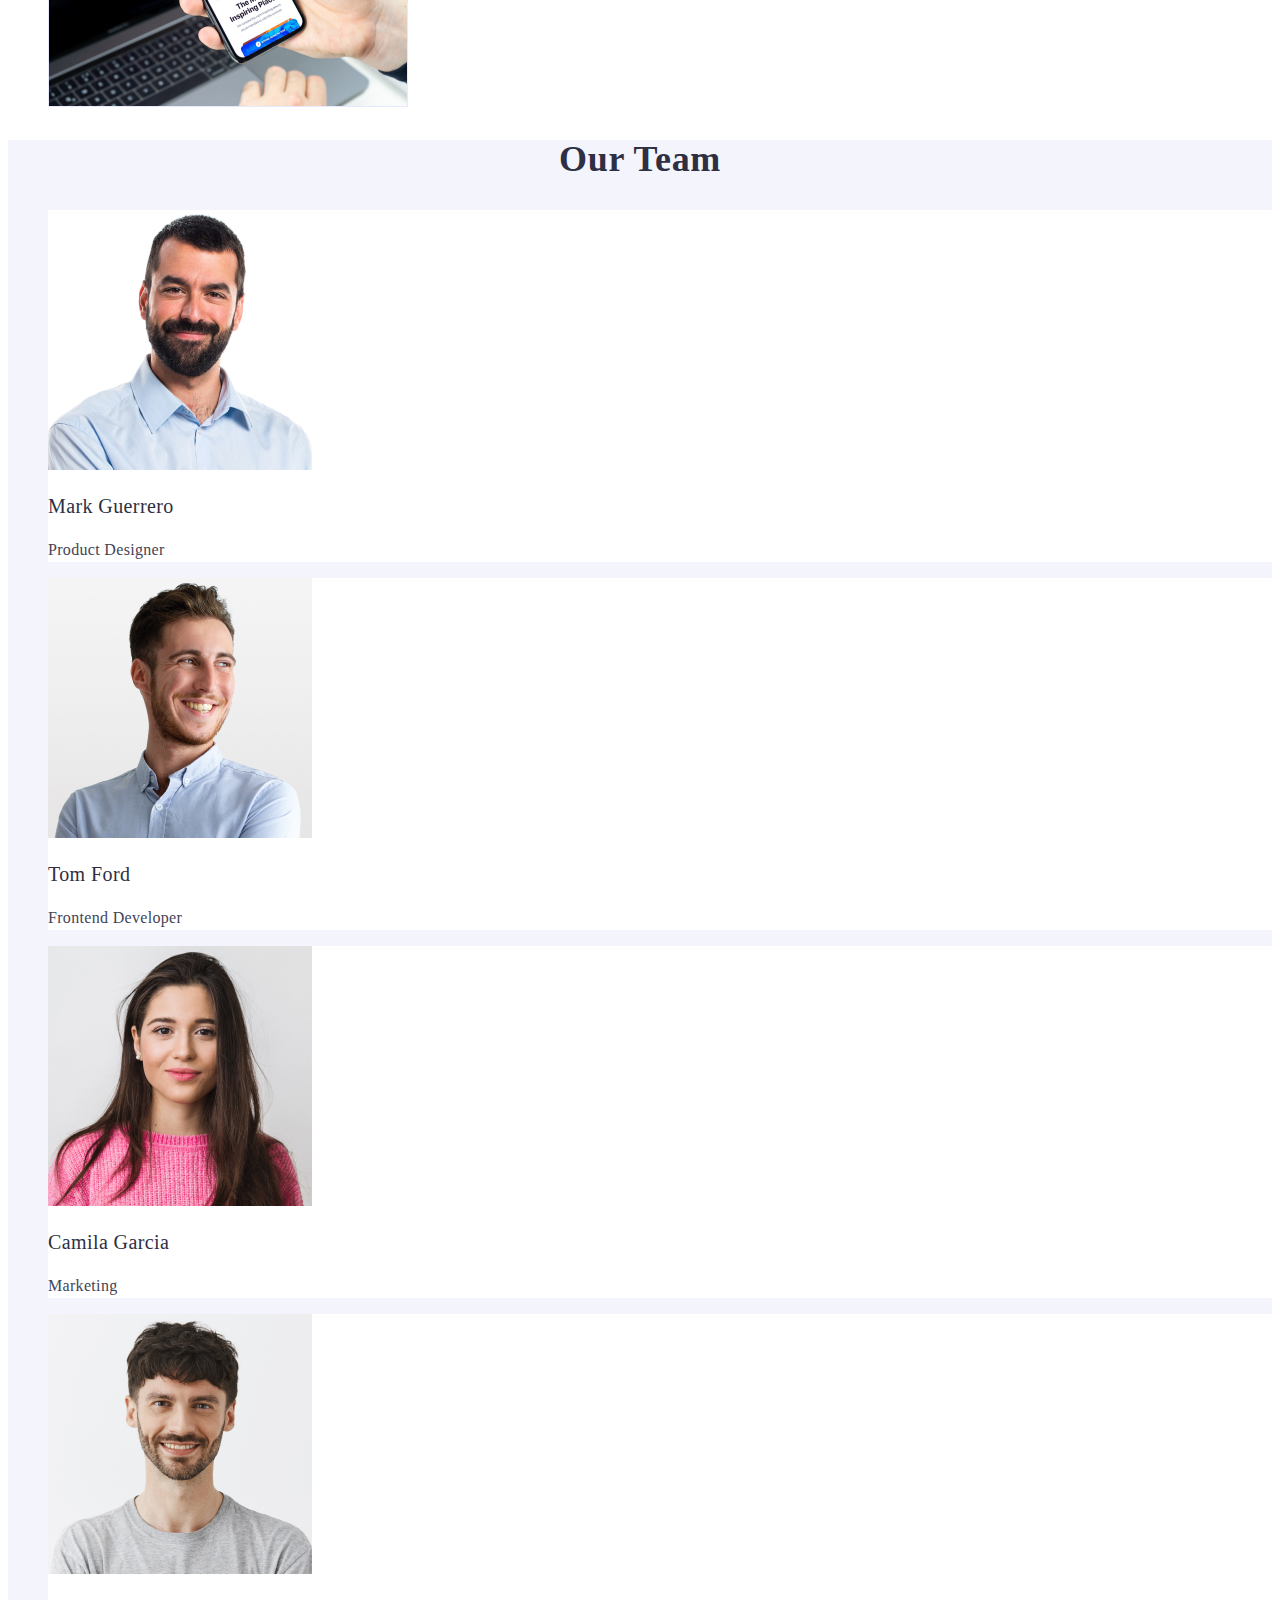
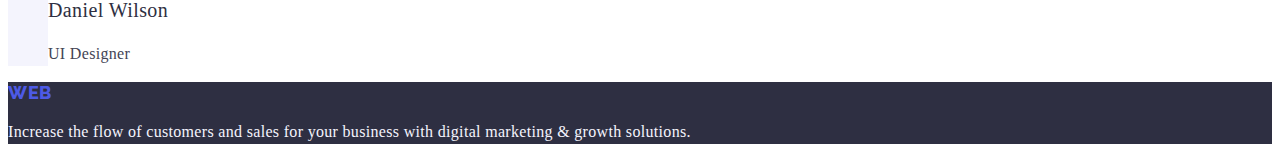
==== commit 67376aa2: "foot" ====
--- a/index.html
+++ b/index.html
@@ -13,17 +13,17 @@
 <body>
     <!--HEADER-->
  <header class="header">
-            
+         <nav class="header-nav list">
                 <a class="header-logo link" href="./index.html"
                 >Web<span class="header-span">Studio</span></a>
-             <nav class="header-nav list">
-                  <ul class="header-menu-list">
+             
+                  <ul class="header-menu-list list">
                     <li class="header-list">
                         <a class="header-list-link link" href="./index.html">Studio</a>
-                    </li class="header-list">
+                    </li>
                       <li>
                         <a class="header-list-link link" href="./portfolio.html">Portfolio</a>
-                    </li class="header-list">
+                    </li>
                       <li>
                         <a class="header-list-link link" href="">Contacts</a>
                     </li>
@@ -50,11 +50,11 @@
     </section>
 
 <!-- Section 2-->
-    <section class="benefits">
-        
+    <section class="benefits list">
             <h2  class="visually-hidden">benefits</h2>
+
             <ul class="benefits-socials">
-                <li class="benefits-list"></li>
+                <li class="benefits-list">
                     <h3 class="benefits-title">Strategy</h3>
                     <p class="benefits-text">Our goal is to identify the business problem to walk away with the perfect and creative solution.</p>
                 </li>
@@ -148,7 +148,7 @@
     <section class="footer">
         
            <a class="footer-logo link" href="./index.html">Web
-            <span class="header-studio-logo">Studio</span></a>
+            <span class="header-span">Studio</span></a>
         
         <div>
            <p class="footer-text">Increase the flow of customers and sales for your business with digital marketing & growth solutions.</p>
--- a/css/styles.css
+++ b/css/styles.css
@@ -1,6 +1,6 @@
 .body{
-    font-family: "Roboto", sans-serif;
-    color: var(--SLATE);
+    font-family:"Roboto", sans-serif;
+    color: var(--SLATE) ;
     background-color: #FFFFFF;
 }
 
@@ -11,6 +11,7 @@
 --CLOUD: #F4F4FD;
 --SLATE: #434455;
 
+
 }
 
 a:hover,
@@ -40,12 +41,11 @@
     color: #404bbf;
 }
 
+
 /* HEADER*/
 
 .header {
-    border-bottom: 1px solid  #E7E9FC;
-    
-        
+
 }
 
 .header-nav {
@@ -53,14 +53,13 @@
 }
 
 .header-logo {
-    color: var(--IRIS);
-    font-family: "Raleway", sans-serif;
+    font-family: "Raleway", sans-serif;
+        font-weight: 800;
         font-size: 18px;
-        font-weight: 800;
         line-height: 1.17;
         letter-spacing: 0.03em;
         text-transform: uppercase;
-    text-decoration: none;
+        color: var(--IRIS);
 }
 .header-span{
     color: var(--NAVY-BLUE);
@@ -136,7 +135,6 @@
 
 /*--HERO SECTION--*/
 .hero {
-
 }
 
 .hero-title {
@@ -156,12 +154,13 @@
      line-height: 1.5;
     letter-spacing: 0.04em;
     color: #ffffff;
+    cursor: pointer;
 }
 
 .hero-button :hover
 .hero-button :focus{
 background-color: #404BBF;
-cursor: pointer;
+
 }
 
 /*< !-- Section 2-->*/
@@ -180,7 +179,9 @@
     overflow: hidden;
 }
 
-.benefits {}
+.benefits {
+    list-style: none;
+    }
 
 .visually-hidden {}
 
@@ -265,7 +266,7 @@
 /*< !-- Footer-->*/
 
 .footer {
-    background-color: var(--NAVY-BLUE);
+    background-color: var(--NAVY-BLUE) ;
 
 }
 
@@ -277,13 +278,13 @@
     letter-spacing: 0.03em;
     text-transform: uppercase;
     color: var(--IRIS);
-
+    text-decoration: none;
 }
 
 .header-studio-logo {}
 
 .footer-text {
     line-height: 1.5;
-    color: var(--CLOUD);
+    color: var(--CLOUD) ;
     letter-spacing: 0.02em;
 }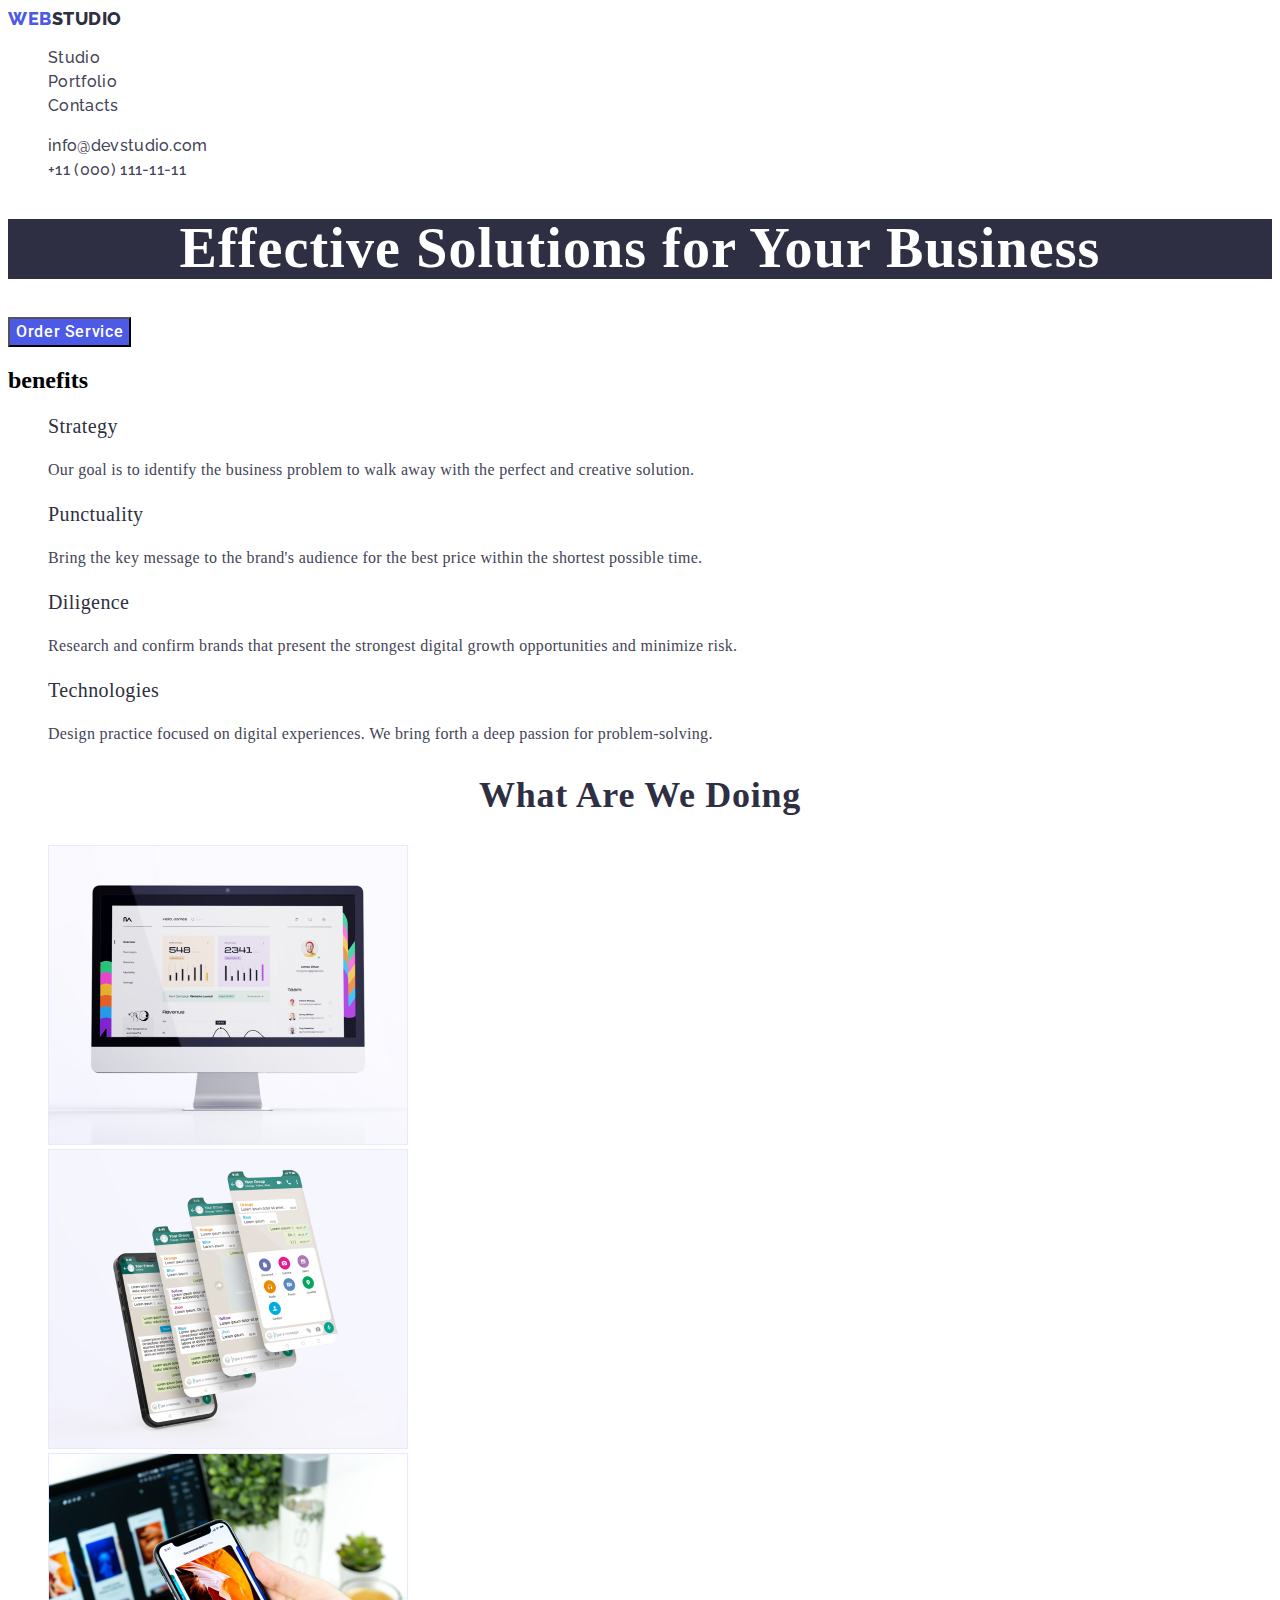
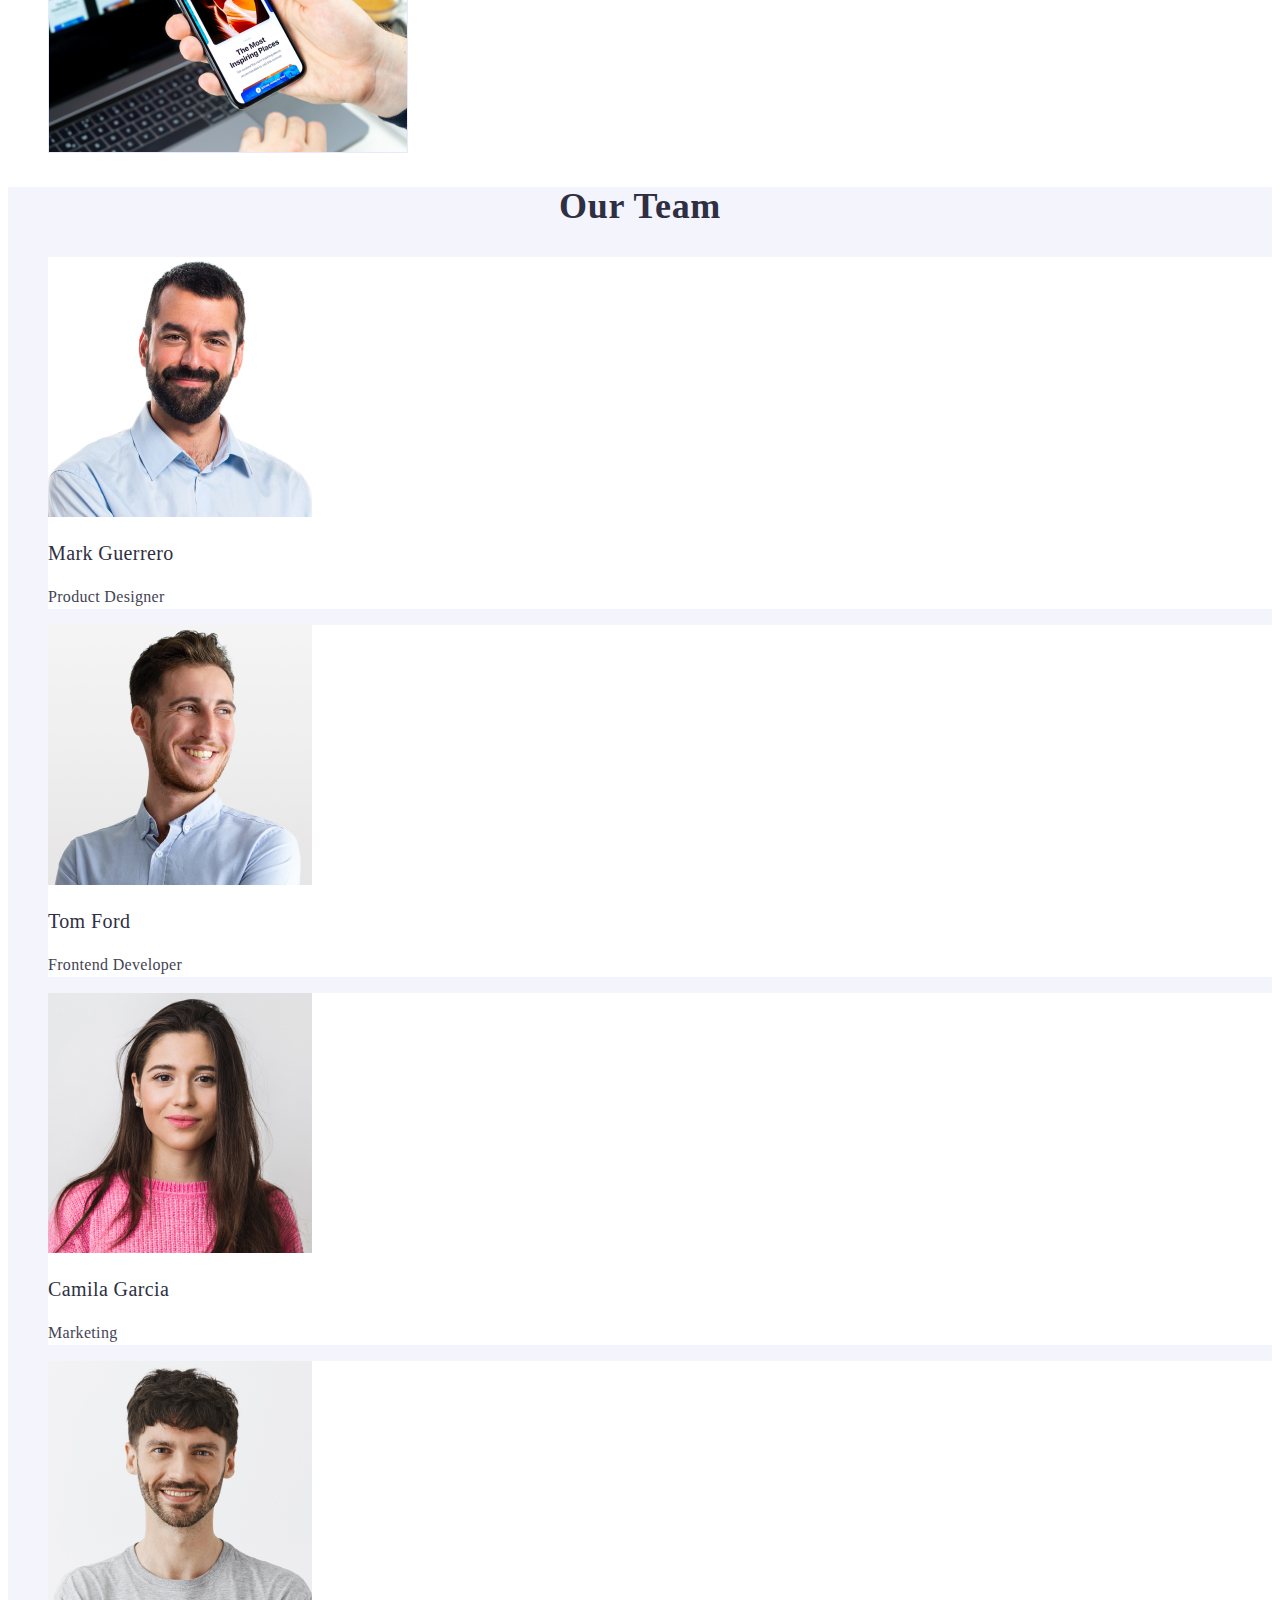
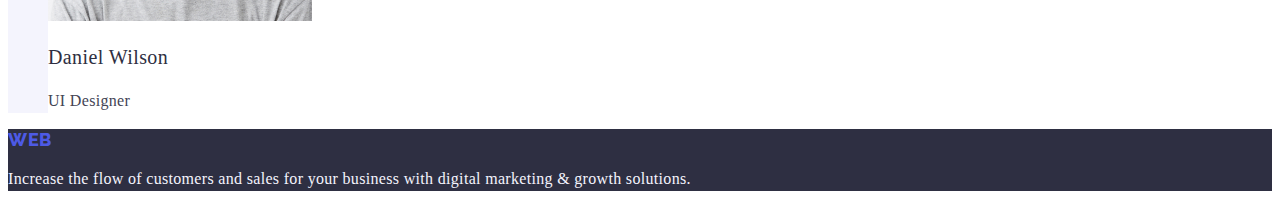
==== commit 3efa1951: "1" ====
--- a/index.html
+++ b/index.html
@@ -53,7 +53,7 @@
     <section class="benefits list">
             <h2  class="visually-hidden">benefits</h2>
 
-            <ul class="benefits-socials">
+            <ul class="benefits-socials list">
                 <li class="benefits-list">
                     <h3 class="benefits-title">Strategy</h3>
                     <p class="benefits-text">Our goal is to identify the business problem to walk away with the perfect and creative solution.</p>
--- a/css/styles.css
+++ b/css/styles.css
@@ -164,20 +164,6 @@
 }
 
 /*< !-- Section 2-->*/
-
-.visually-hidden {
-    position: absolute;
-    width: 1px;
-    height: 1px;
-    margin: -1px;
-    border: 0;
-    padding: 0;
-
-    white-space: nowrap;
-    clip-path: inset(100%);
-    clip: rect(0 0 0 0);
-    overflow: hidden;
-}
 
 .benefits {
     list-style: none;
@@ -287,4 +273,51 @@
     line-height: 1.5;
     color: var(--CLOUD) ;
     letter-spacing: 0.02em;
+}
+
+/* PORTFOLIO*/
+
+.visually-hidden {}
+
+.navigation- {}
+
+.social {}
+
+.list {}
+
+.navigation-button {
+    font-family: "Roboto" sans-serif;
+    font-weight: 500;
+    font-size: 16px;
+    line-height: 1.5;
+    letter-spacing: 0.04em;
+    color: var(--IRIS);
+    background-color: var(--CLOUD);
+    cursor: pointer;
+}
+
+.navigation-button:hover
+.navigation-button focus{
+    background-color: #404BBF;
+    
+}
+
+.navigation-socials-portfolio {}
+
+.navigation-list {}
+
+.link {}
+
+.navigation-title {
+    font-weight: 500;
+    font-size: 20px;
+    line-height: 1.2;
+letter-spacing: 0.02em;
+color: var(--NAVY-BLUE);
+}
+
+.potfolio-text{
+line-height: 1.5;
+letter-spacing: 0.02em;
+color: var(--SLATE);
 }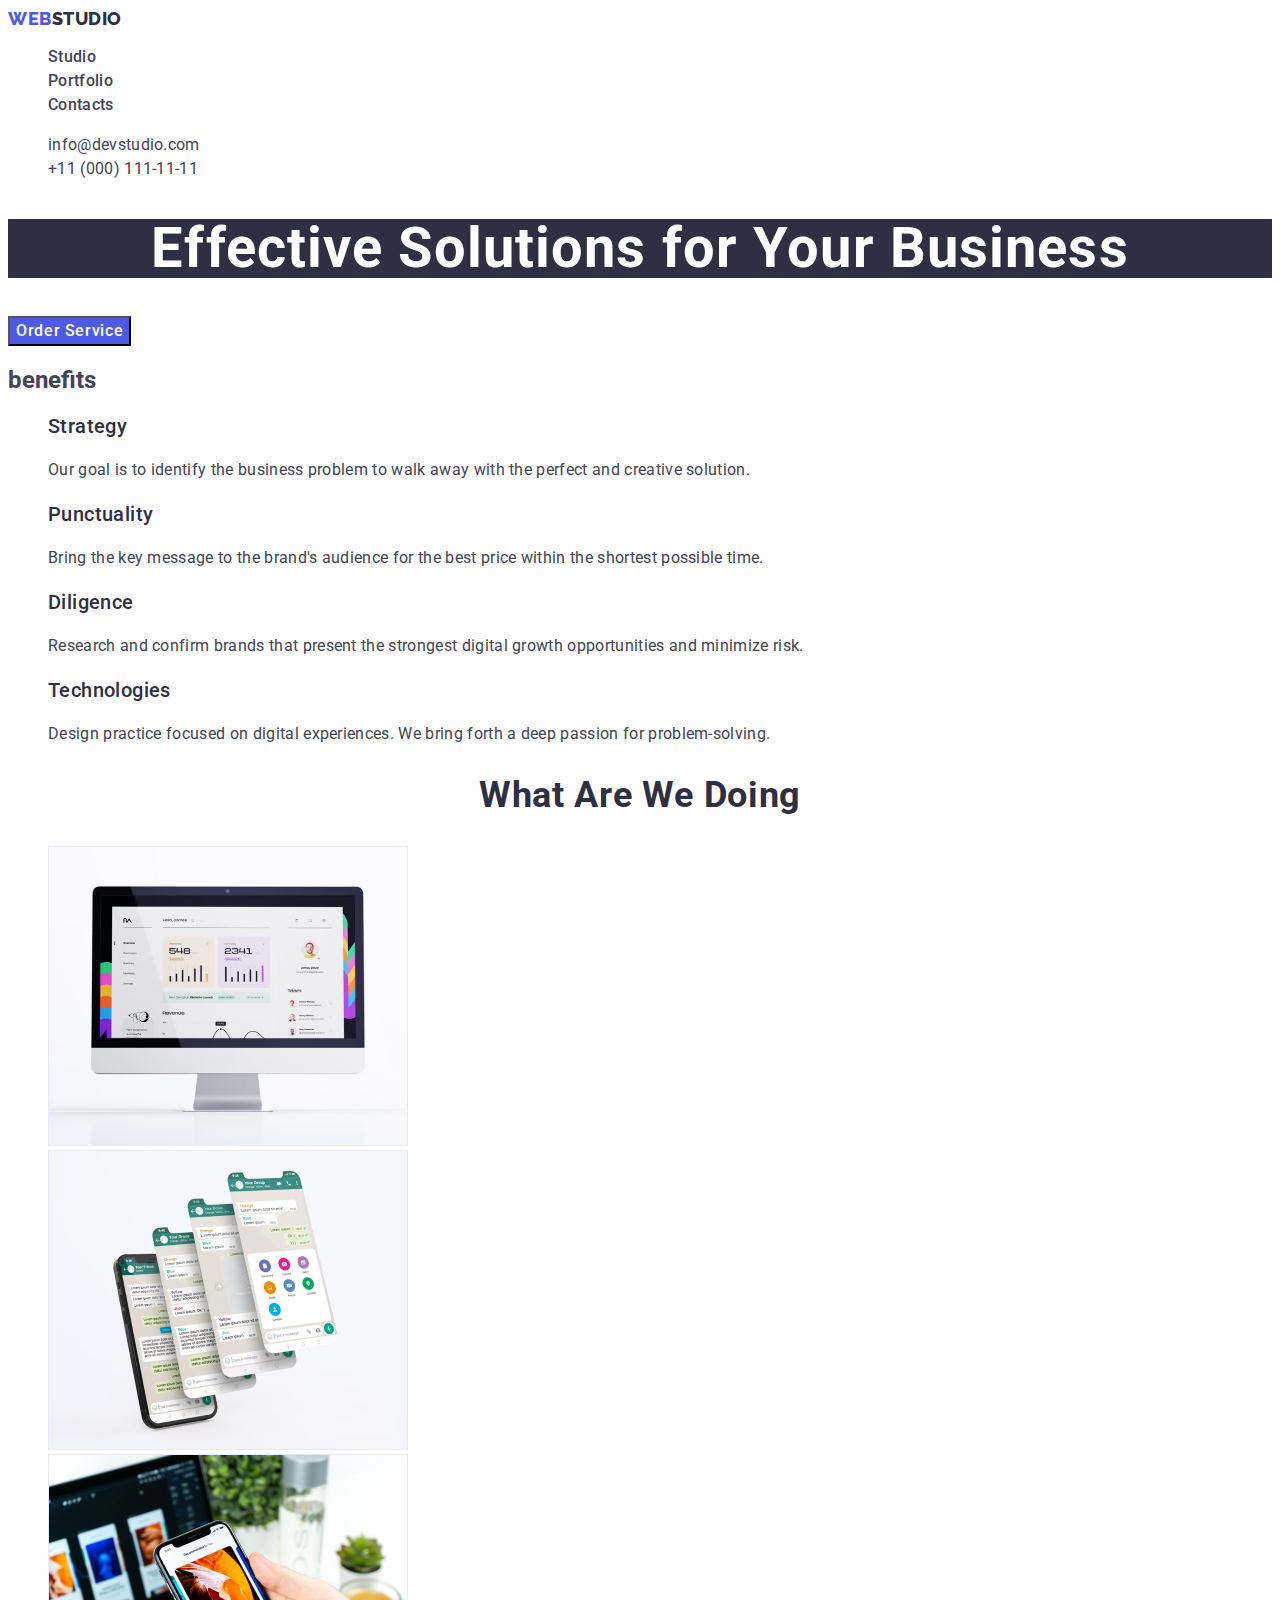
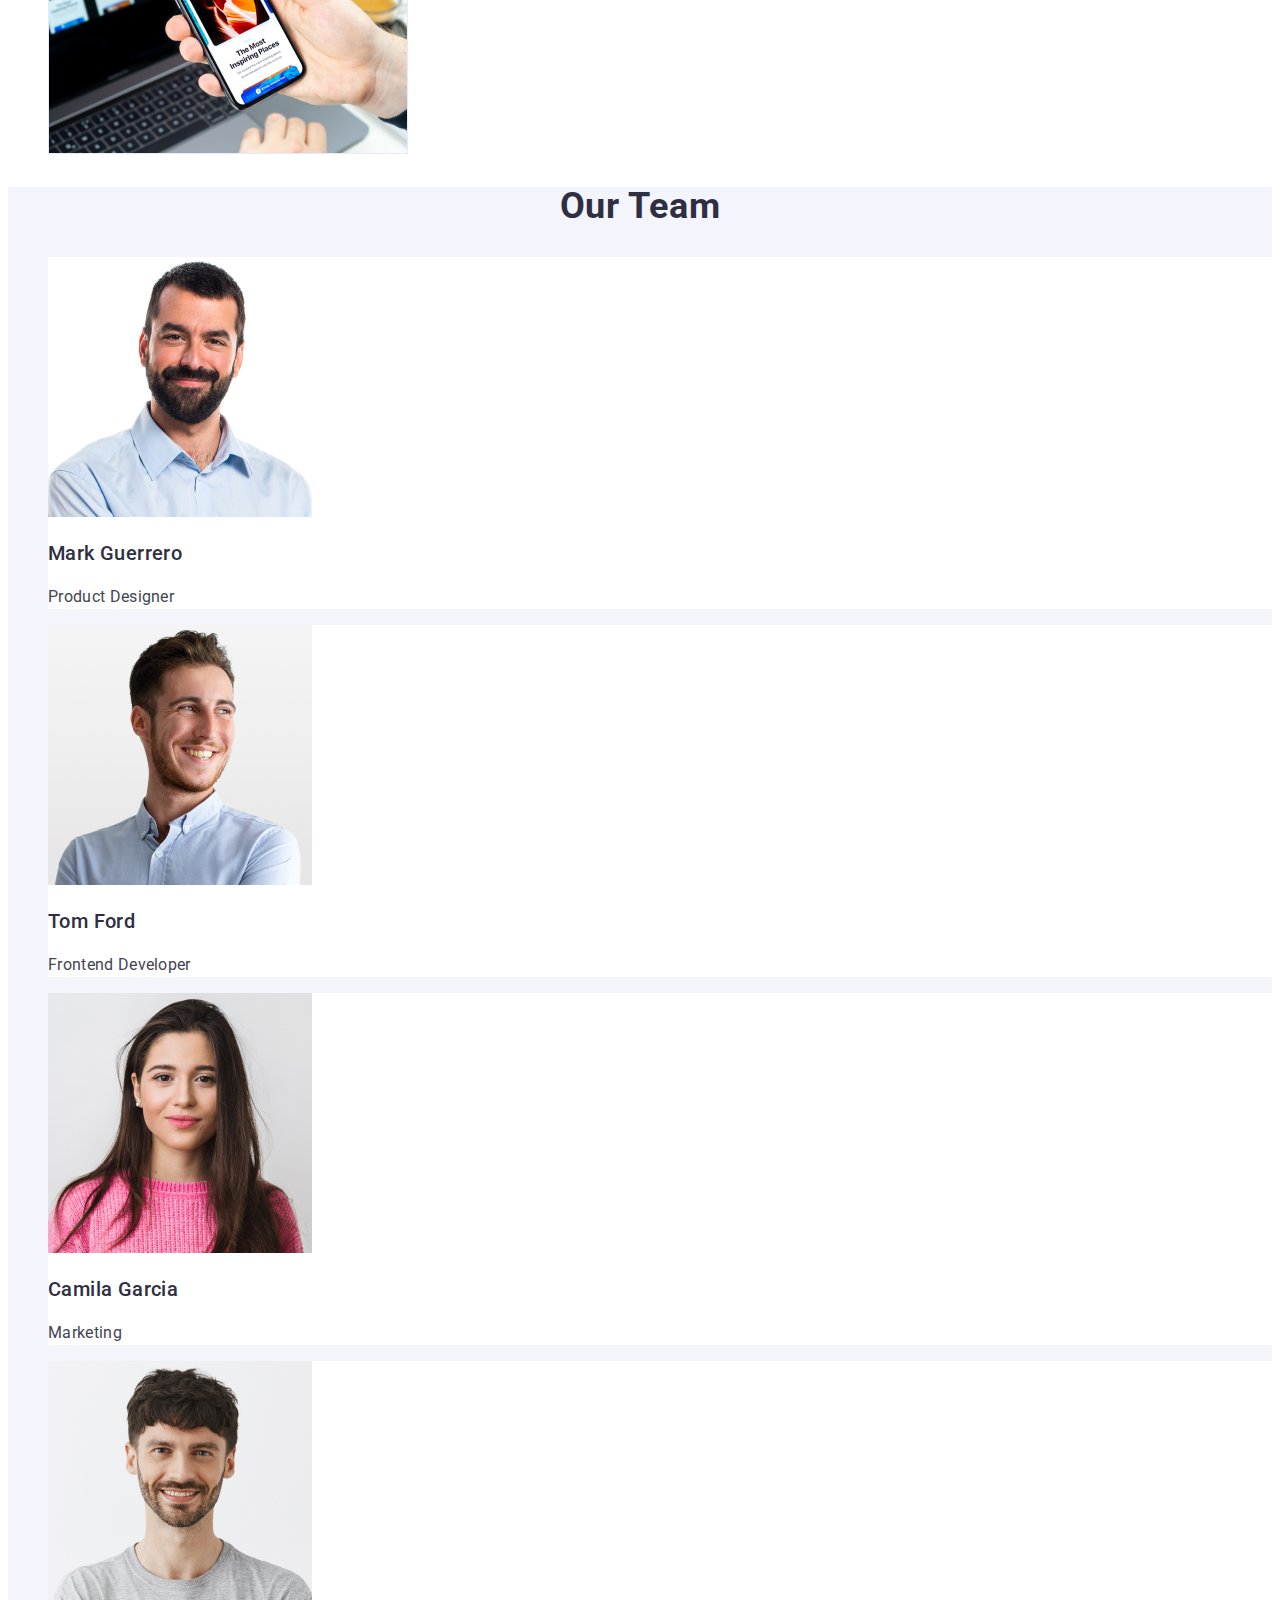
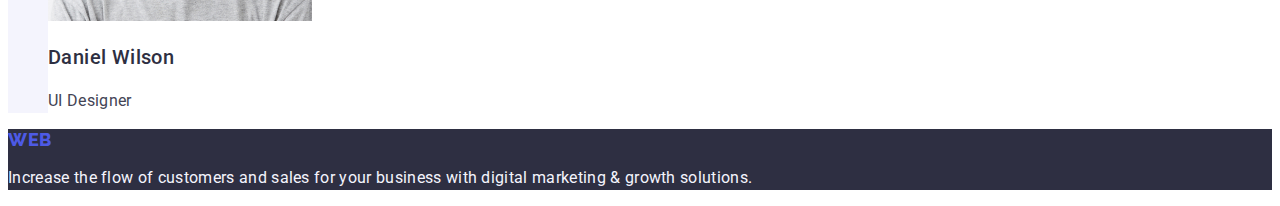
==== commit 90692271: "update" ====
--- a/index.html
+++ b/index.html
@@ -144,16 +144,15 @@
     </section>
 </main>
 <!-- Footer-->
-<footer>
-    <section class="footer">
+<footer class="footer">
+
         
            <a class="footer-logo link" href="./index.html">Web
             <span class="header-span">Studio</span></a>
         
-        <div>
+        
            <p class="footer-text">Increase the flow of customers and sales for your business with digital marketing & growth solutions.</p>
-        </div>
-    </section>
+       
         
 </footer>
 </body>
--- a/css/styles.css
+++ b/css/styles.css
@@ -1,7 +1,7 @@
-.body{
-    font-family:"Roboto", sans-serif;
+body{
+    font-family:'Roboto', sans-serif;
     color: var(--SLATE) ;
-    background-color: #FFFFFF;
+   background-color: #FFFFFF;
 }
 
 :root{
@@ -11,7 +11,6 @@
 --CLOUD: #F4F4FD;
 --SLATE: #434455;
 
-
 }
 
 a:hover,
@@ -33,11 +32,11 @@
 .link {
     text-decoration: none
 }
-.link:hover {
+.header-list-link:hover {
     color: #404bbf;
 }
 
-.link:focus {
+.header-list-link:focus {
     color: #404bbf;
 }
 
@@ -59,20 +58,15 @@
         line-height: 1.17;
         letter-spacing: 0.03em;
         text-transform: uppercase;
-        color: var(--IRIS);
+        color: #4D5AE5;
 }
 .header-span{
     color: var(--NAVY-BLUE);
-        font-size: 18px;
-        font-weight: 800;
-        line-height: 1.16;
-        letter-spacing: 0.03em;
-        text-transform: uppercase;
-
+       
 }
 
 .header-menu-list {
-    color: var(--NAVY-BLUE, #2E2F42);
+    color: var(--NAVY-BLUE);
    
     font-weight: 500;
      font-size: 16px;
@@ -84,7 +78,6 @@
 .header-list {}
 
 .header-list-link {
-    font-family: "Raleway", sans-serif;
     color: var(--SLATE);
     font-size: 16px; 
     font-weight: 500;
@@ -110,25 +103,18 @@
 
 .list { list-style: none;}
 
-.header-address-list {
-    font-family: "Raleway", sans-serif;
-    font-size: 16px;
-    font-weight: 500;
-    line-height: 1.5;
-    letter-spacing: 0.02em;
-    color: var(--NAVY-BLUE);
-    text-decoration: none;
-}
+
 
 .contact{
+    font-weight: 400px;
     font-size: 16px;
     line-height: 1.5;
     letter-spacing: 0.02em;
     text-decoration: none;
     color: var(--SLATE);
 }
-.contact :hover
-.contact :focus {
+.contact:hover,
+.contact:focus {
     color: #404bbf;
     cursor: pointer;
 }
@@ -148,7 +134,7 @@
 
 .hero-button {
     background-color: #4D5AE5;
-    font-family: "Roboto", sans-serif;
+    font-family: 'Roboto', sans-serif;
     font-weight: 500;
     font-size: 16px;
      line-height: 1.5;
@@ -286,7 +272,7 @@
 .list {}
 
 .navigation-button {
-    font-family: "Roboto" sans-serif;
+    font-family: "Roboto",sans-serif;
     font-weight: 500;
     font-size: 16px;
     line-height: 1.5;
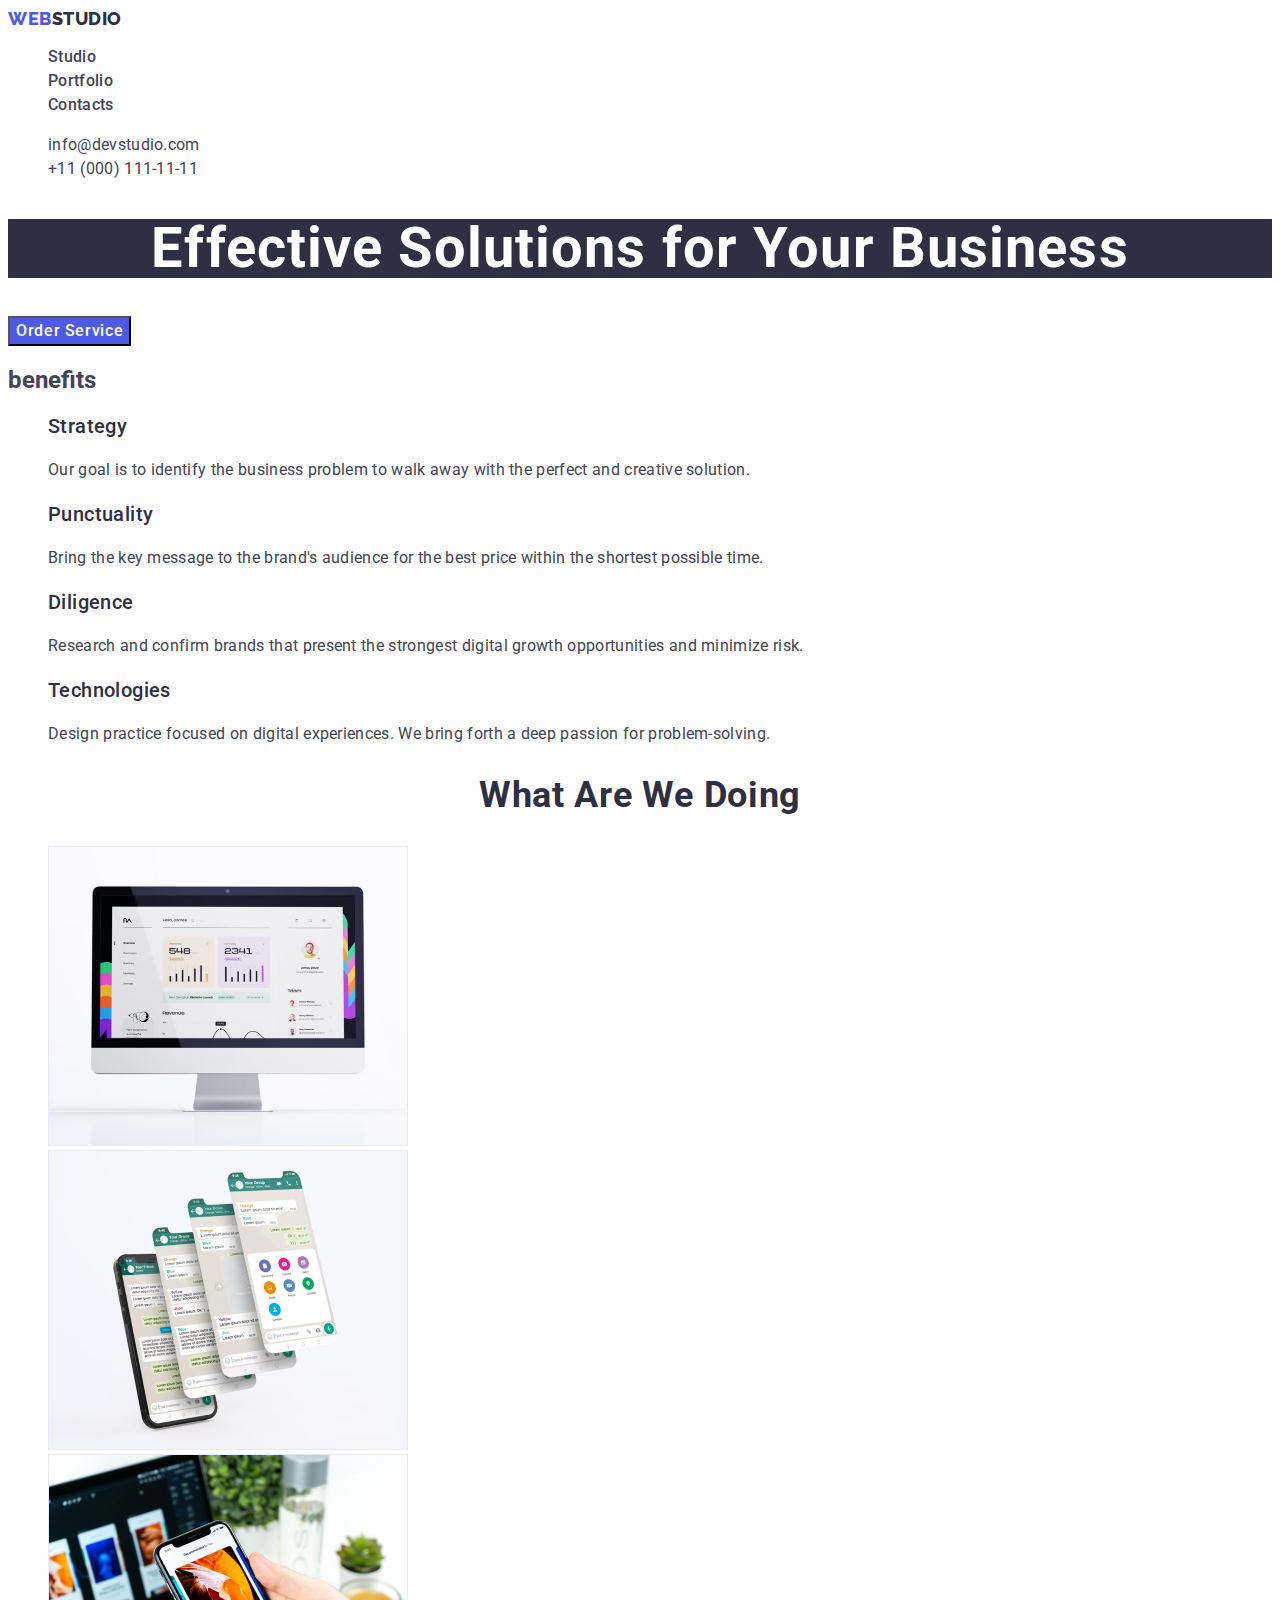
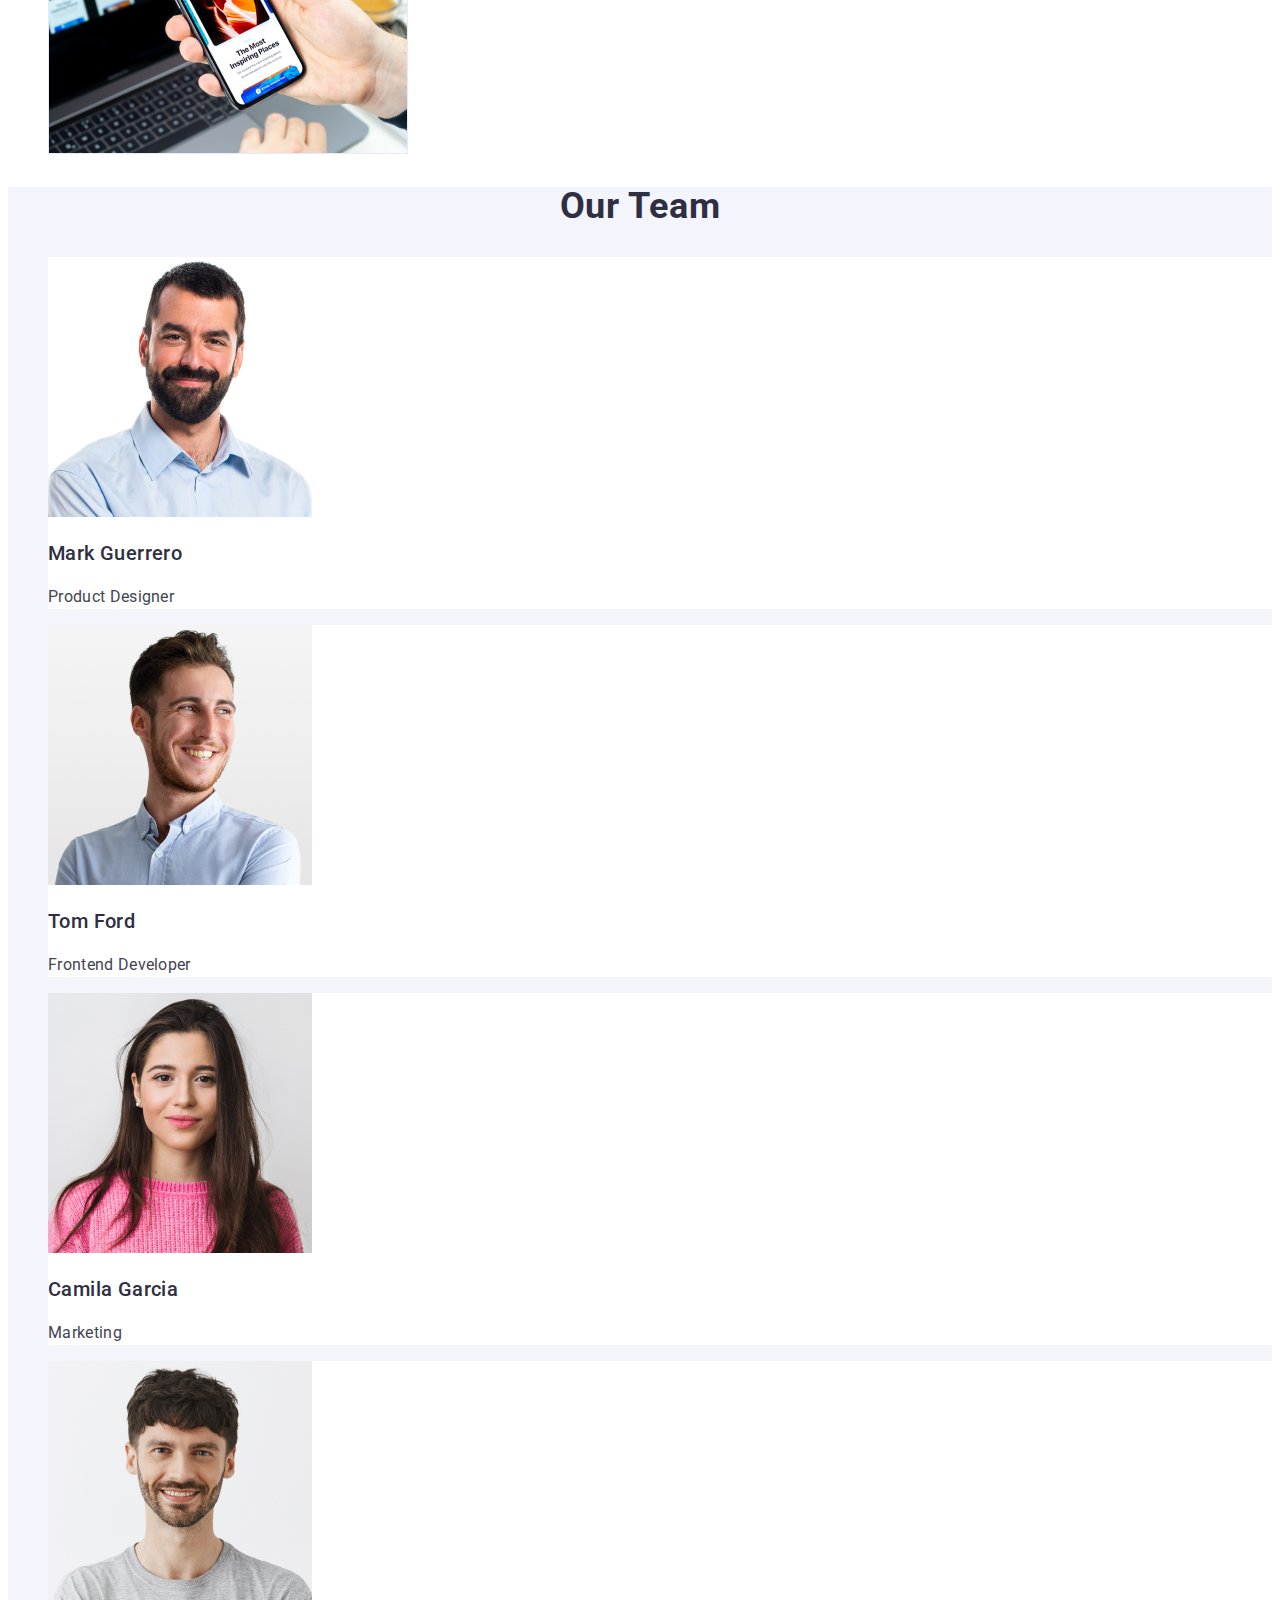
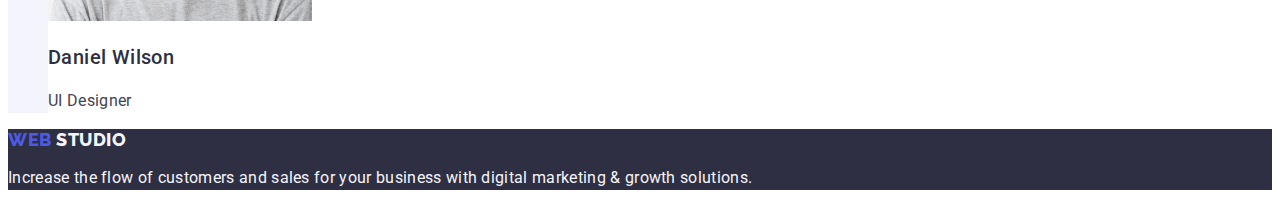
==== commit de4c7099: "color" ====
--- a/index.html
+++ b/index.html
@@ -148,7 +148,7 @@
 
         
            <a class="footer-logo link" href="./index.html">Web
-            <span class="header-span">Studio</span></a>
+            <span class="footer-span">Studio</span></a>
         
         
            <p class="footer-text">Increase the flow of customers and sales for your business with digital marketing & growth solutions.</p>
--- a/css/styles.css
+++ b/css/styles.css
@@ -133,7 +133,7 @@
 }
 
 .hero-button {
-    background-color: #4D5AE5;
+    background-color: var(--IRIS);
     font-family: 'Roboto', sans-serif;
     font-weight: 500;
     font-size: 16px;
@@ -143,8 +143,8 @@
     cursor: pointer;
 }
 
-.hero-button :hover
-.hero-button :focus{
+.hero-button:hover,
+.hero-button:focus{
 background-color: #404BBF;
 
 }
@@ -282,9 +282,10 @@
     cursor: pointer;
 }
 
-.navigation-button:hover
-.navigation-button focus{
+.navigation-button:hover,
+.navigation-button:focus{
     background-color: #404BBF;
+    color: var(--background-color);
     
 }
 
@@ -306,4 +307,8 @@
 line-height: 1.5;
 letter-spacing: 0.02em;
 color: var(--SLATE);
+}
+
+.footer-span{
+    color: var(--CLOUD);
 }